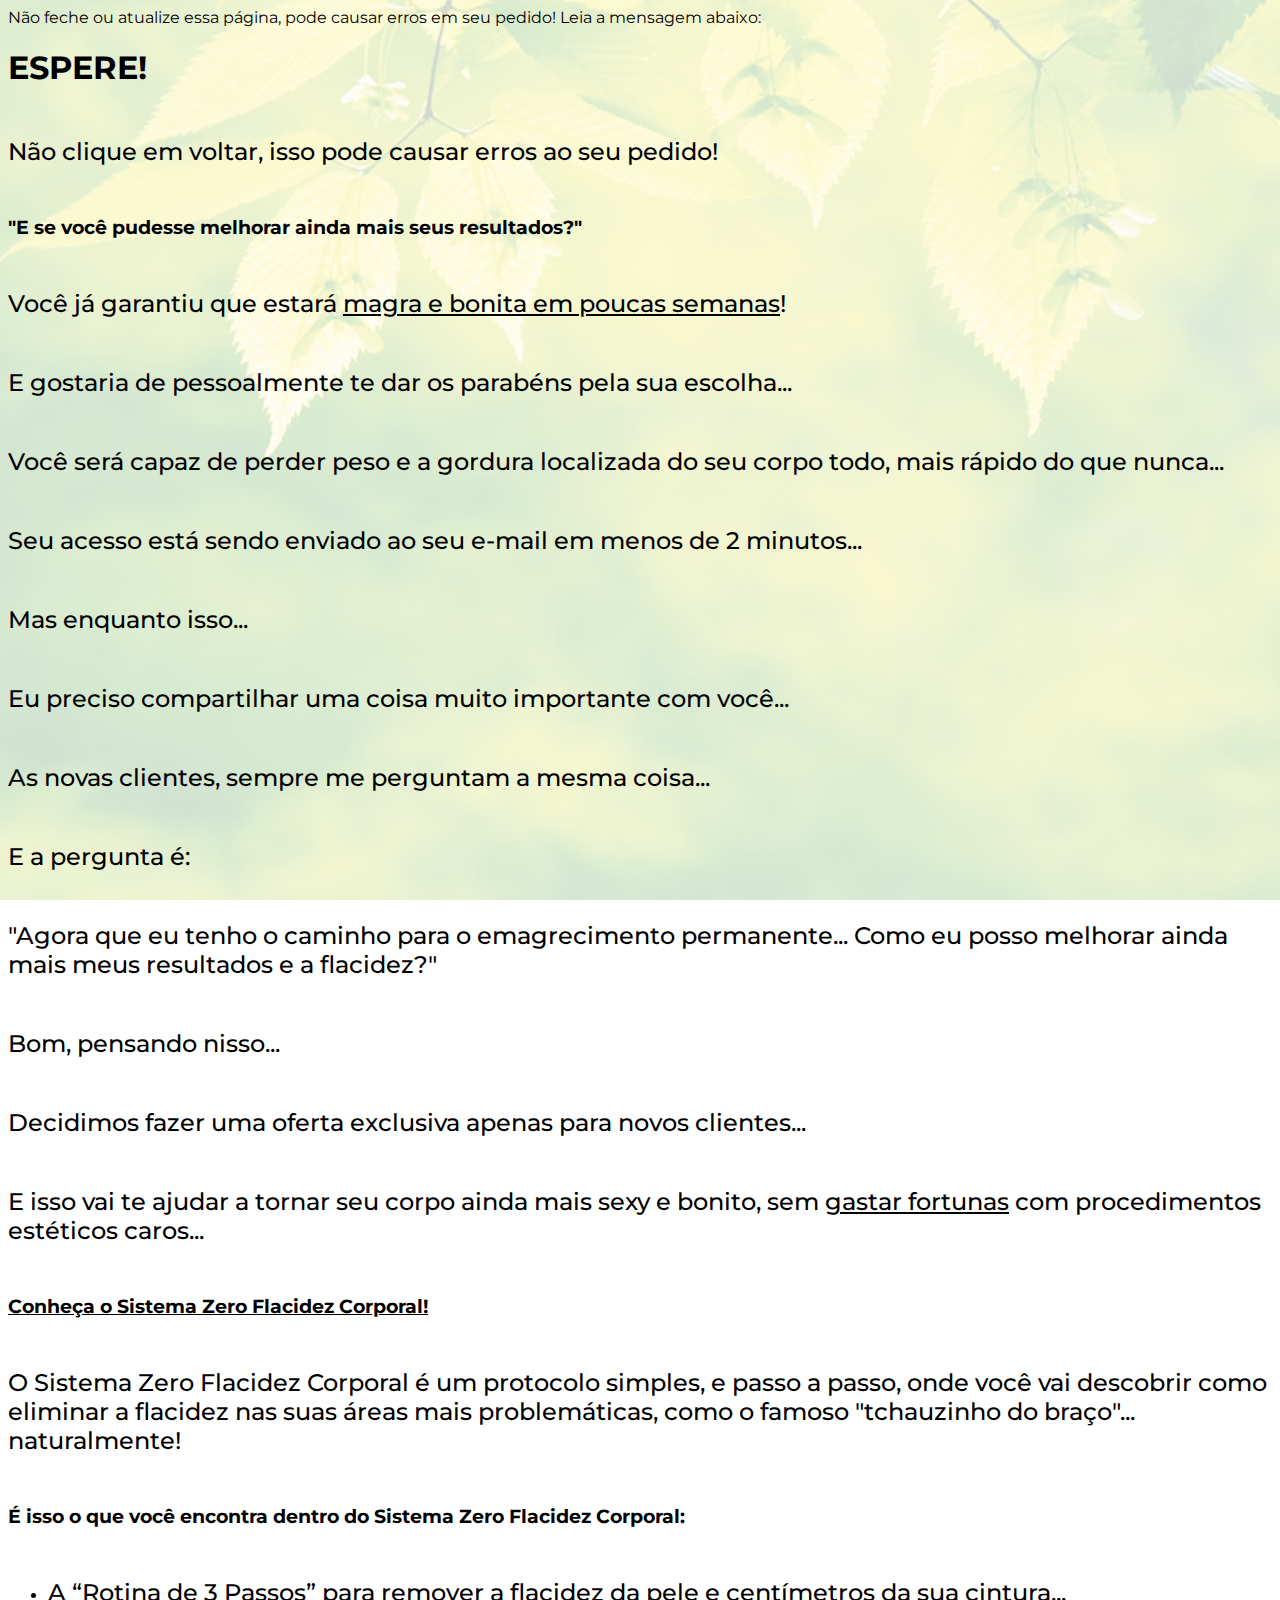
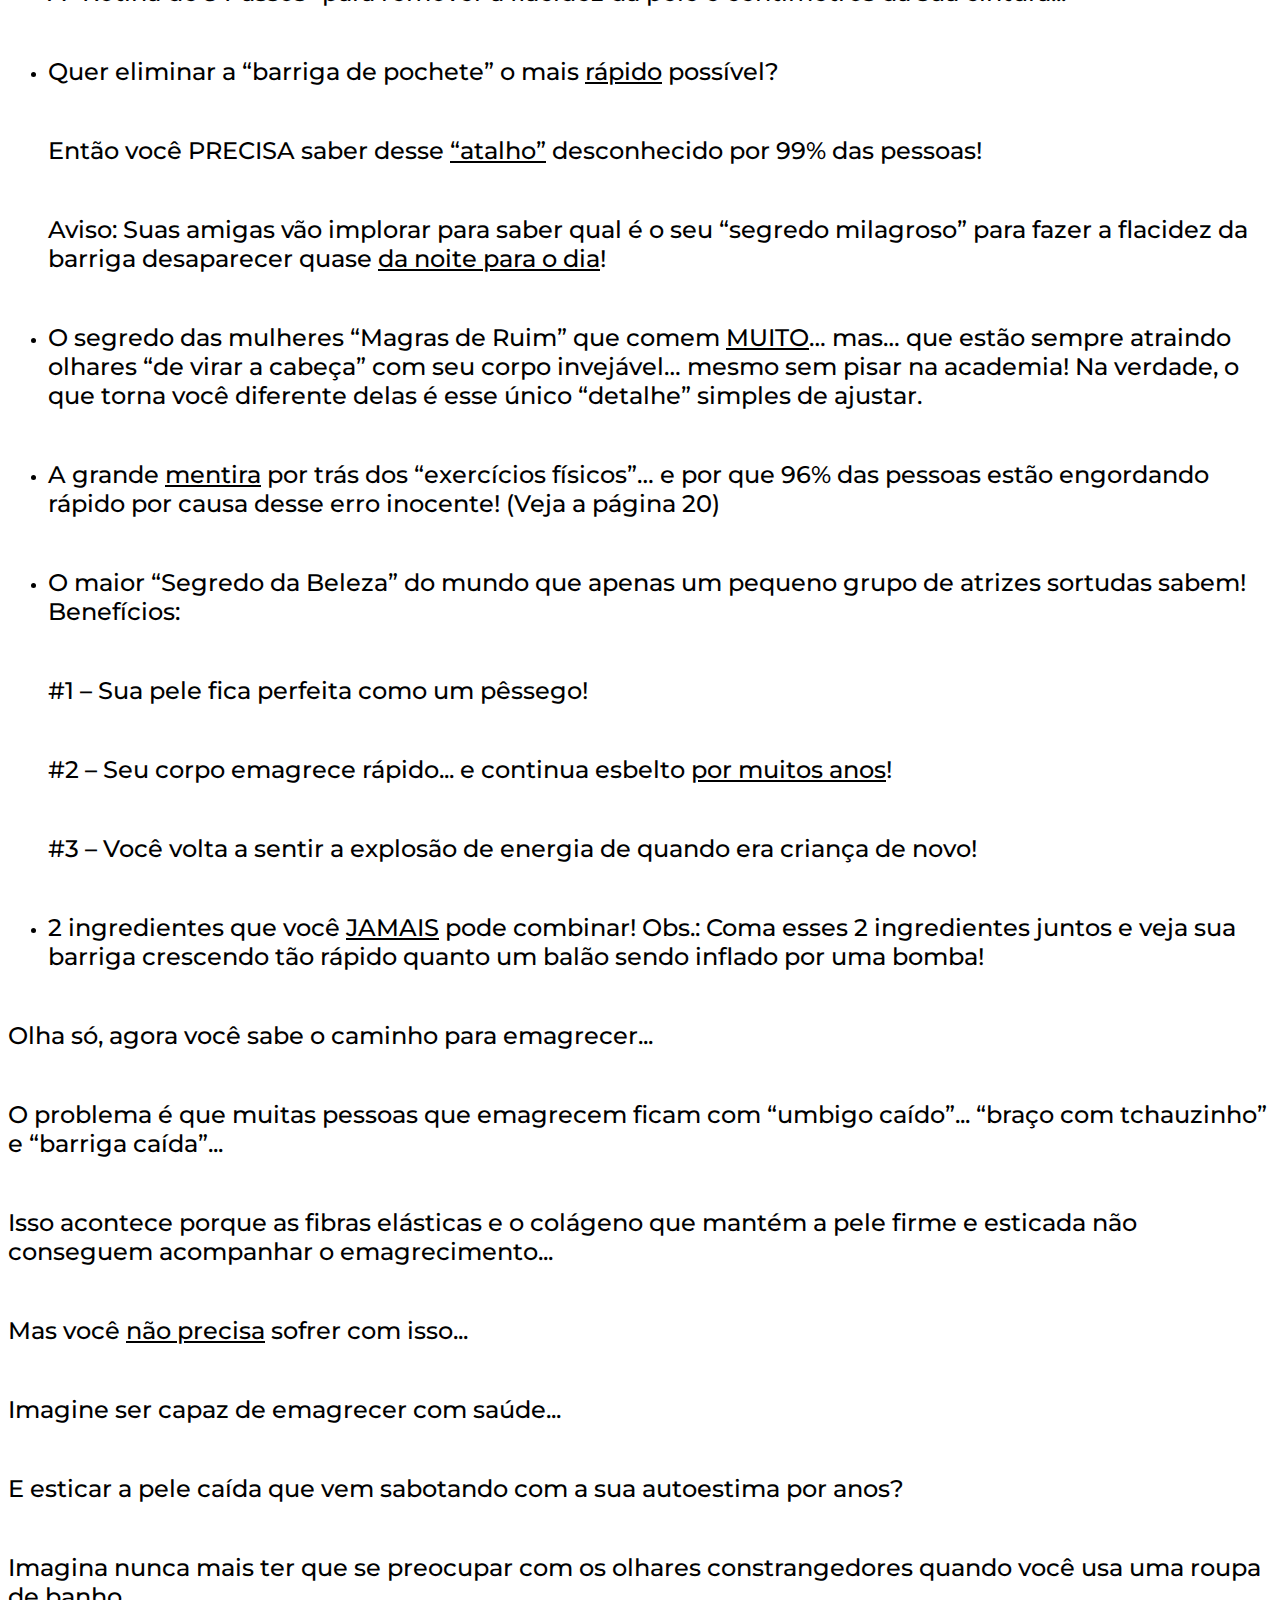
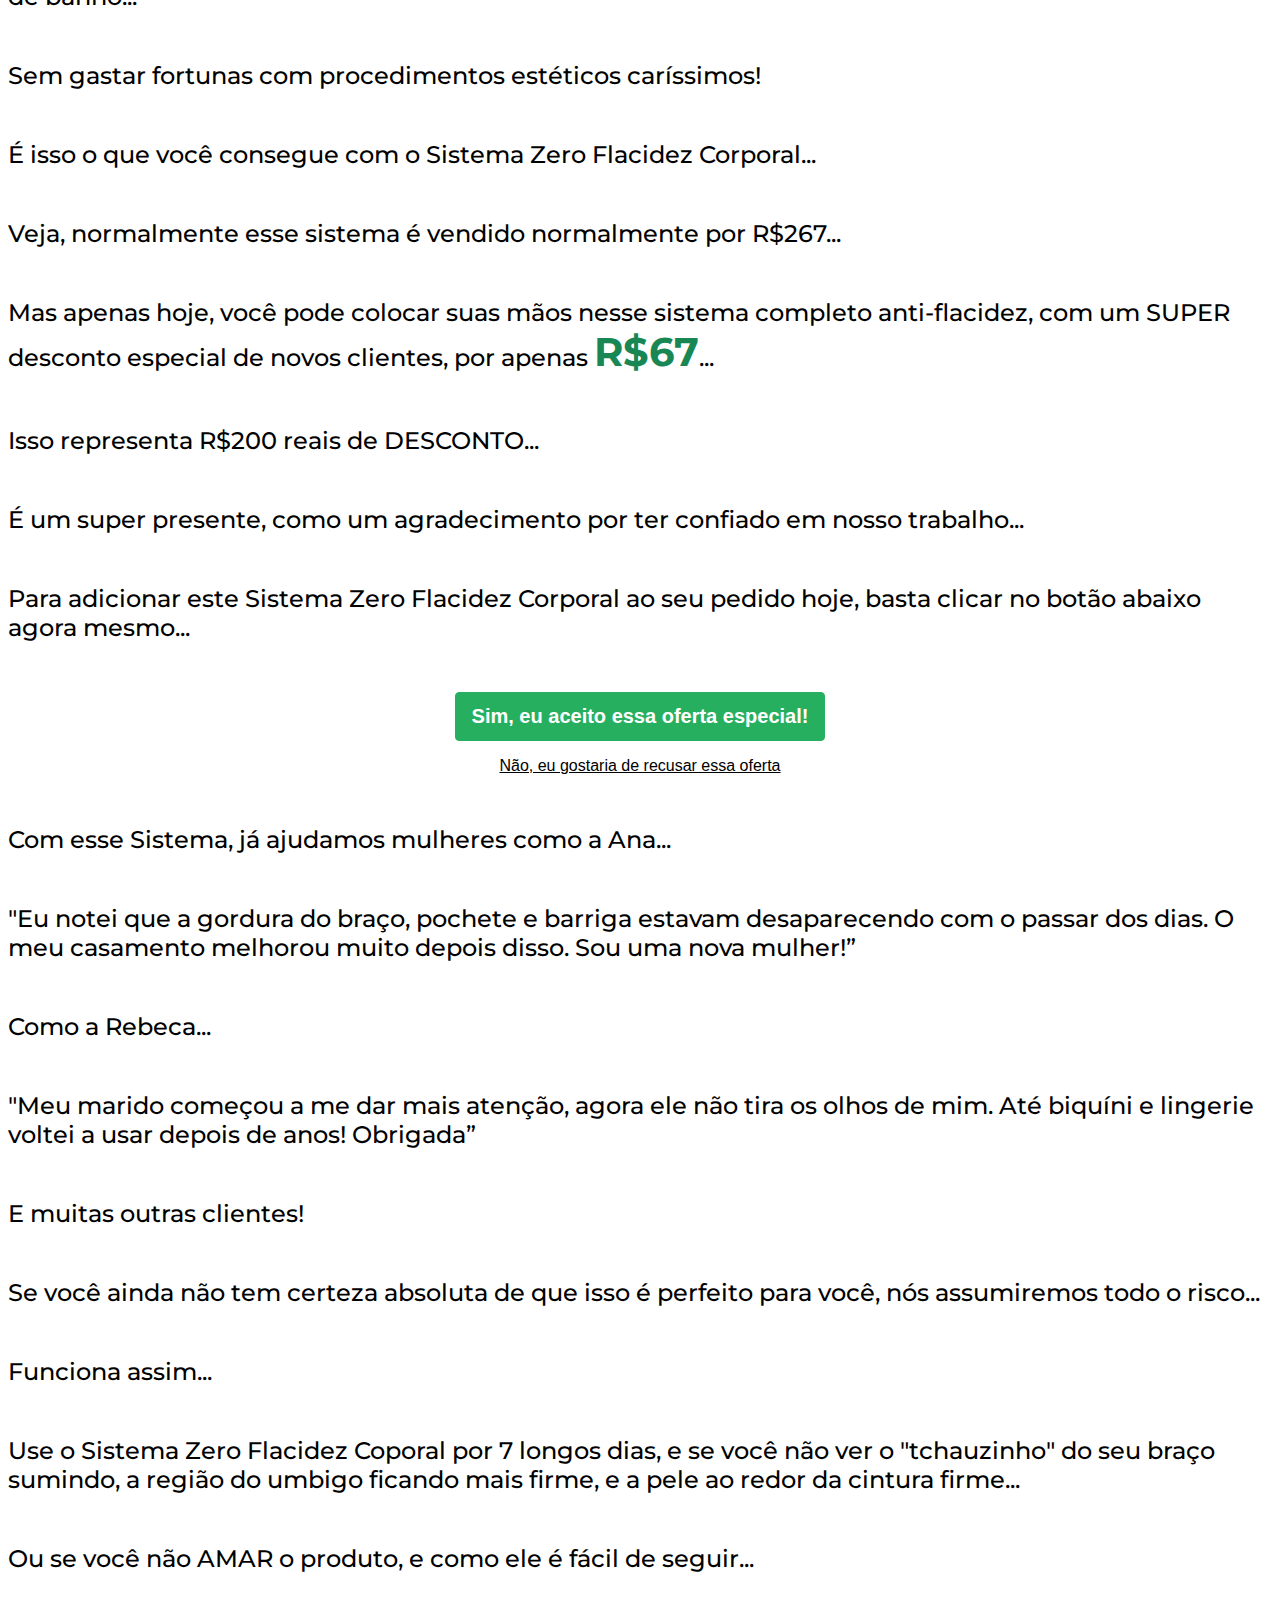
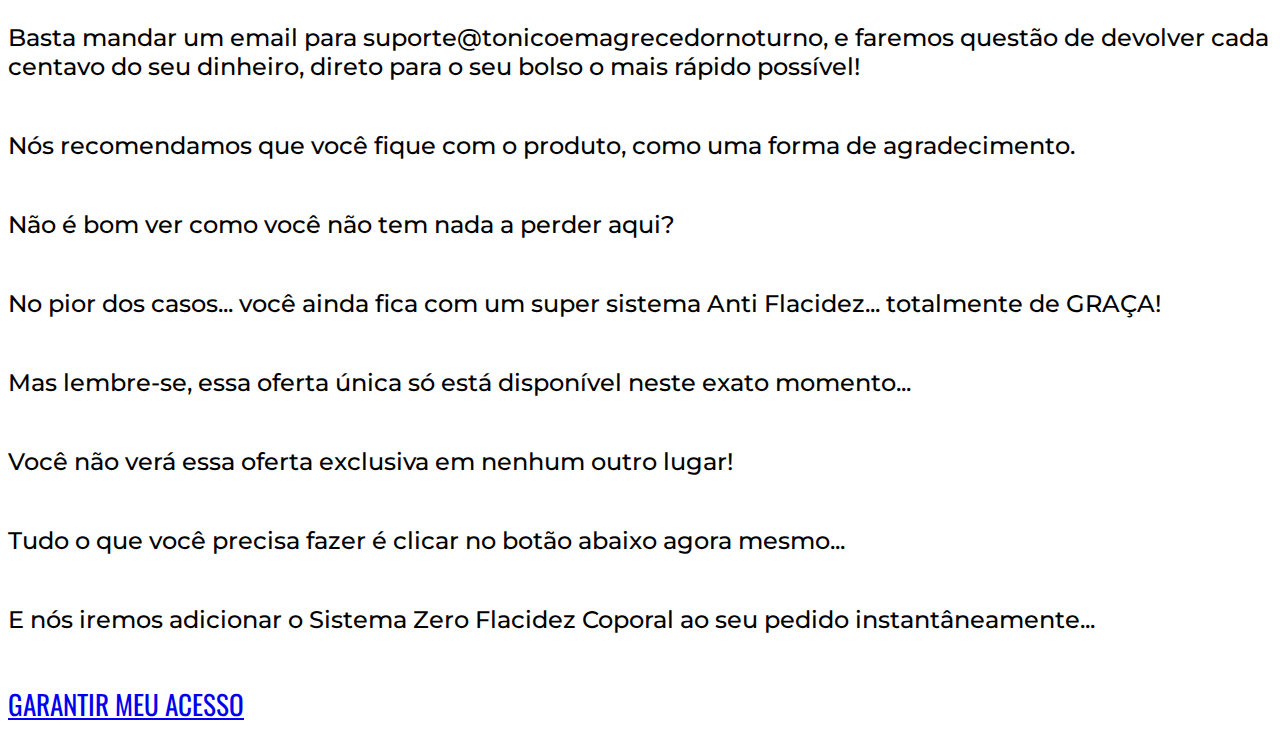
==== mais/index.html @ ae347767 "Add files via upload" ====
<!DOCTYPE html>
<html lang="pt-br">
  <head>
    <meta charset="utf-8">
    <meta name="viewport" content="width=device-width, initial-scale=1, shrink-to-fit=no">
    <link rel="stylesheet" href="https://stackpath.bootstrapcdn.com/bootstrap/4.1.3/css/bootstrap.min.css" integrity="sha384-MCw98/SFnGE8fJT3GXwEOngsV7Zt27NXFoaoApmYm81iuXoPkFOJwJ8ERdknLPMO" crossorigin="anonymous">
    <link rel="preconnect" href="https://fonts.googleapis.com">
    <link rel="preconnect" href="https://fonts.gstatic.com" crossorigin>
    <link href="https://fonts.googleapis.com/css2?family=Montserrat:ital,wght@0,100;0,200;0,300;0,400;0,500;0,600;0,700;0,800;0,900;1,100;1,200;1,300;1,400;1,500;1,600;1,700;1,800;1,900&family=Oswald:wght@200;300;400;500;600;700&display=swap" rel="stylesheet">
    <title>Upsell 1</title>
    <style type="text/css">
      body {
        background-image: url("bg.jpeg");
        background-color: rgba(255, 255, 255, 0.8);
        background-position: center;
        background-size: cover;
        background-attachment: fixed;
        background-blend-mode: lighten;
        font-family: 'Montserrat', sans-serif;
      }
      h1, h2, h3, h4, h5, h6 {
        margin-bottom: 50px;
      }
      .lead {
        font-weight: 500;
        margin-bottom: 50px;
        font-size: 1.5rem;
      }
      #cta {
        margin-bottom: 50px;
      }
      .btn {
        font-size: 1.7rem;
        font-family: 'Oswald', sans-serif;
        white-space: normal;
        margin-bottom: 50px;  
      }
      .under {
        text-decoration: underline;
      }
      .price {
        font-size: 2.5rem;
        font-weight: bold;
        color: #198754;
      }
    </style>
  </head>
  <body>
    <nav class="navbar text-white font-weight-bold bg-danger justify-content-center text-center">
      <span>Não feche ou atualize essa página, pode causar erros em seu pedido! Leia a mensagem abaixo:</span>
    </nav>
    <div class="container py-5">
      <div class="row justify-content-center">
        <div class="col-lg-8 text-center">
          <h1 class="text-danger font-weight-bold">ESPERE!</h1>
          <p class="lead font-weight-bold">Não clique em voltar, isso pode causar erros ao seu pedido!</p>
          <h3 class="font-italic">"E se você pudesse melhorar ainda mais seus resultados?"</h3>
          <p class="lead">Você já garantiu que estará  <span class="under">magra e bonita em poucas semanas</span>!</p>
          <p class="lead">E gostaria de pessoalmente te dar os parabéns pela sua escolha...</p>
          <p class="lead">Você será capaz de perder peso e a gordura localizada do seu corpo todo, mais <span class="font-weight-bold">rápido</span> do que nunca...</p>
          <p class="lead">Seu acesso está sendo enviado ao seu e-mail em menos de 2 minutos...</p>
          <p class="lead">Mas enquanto isso...</p>
          <p class="lead">Eu preciso compartilhar uma coisa muito importante com você...</p>
          <p class="lead">As novas clientes, sempre me perguntam a mesma coisa...</p>
          <p class="lead">E a pergunta é:</p>
          <p class="lead font-italic">"Agora que eu tenho o caminho para o emagrecimento permanente... <span class="font-weight-bold">Como eu posso melhorar ainda mais meus resultados e a flacidez?</span>"</p>
          <p class="lead">Bom, pensando nisso...</p>
          <p class="lead">Decidimos fazer uma oferta exclusiva apenas para novos clientes...</p>
          <p class="lead">E isso vai te ajudar a tornar seu corpo ainda mais <span class="font-weight-bold text-danger">sexy e bonito</span>, sem <span class="under">gastar fortunas</span> com procedimentos estéticos caros...</p>
          <h3 class="font-weight-bold under">Conheça o Sistema Zero Flacidez Corporal!</h3>
          <p class="lead">O Sistema Zero Flacidez Corporal é um protocolo simples, e passo a passo, onde você vai descobrir como eliminar a flacidez nas suas áreas mais problemáticas, como o famoso "tchauzinho do braço"... <span class="font-italic">naturalmente</span>!</p>
          <h3 class="font-weight-bold">É isso o que você encontra dentro do Sistema Zero Flacidez Corporal:</h3>

          <ul>
            <li>
              <p class="lead">A “Rotina de 3 Passos” para remover a flacidez da pele e centímetros da sua cintura...</p>
            </li>
            <li>
              <p class="lead">Quer eliminar a “barriga de pochete” o mais <span class="under">rápido</span> possível?</p>
              <p class="lead">Então você PRECISA saber desse <span class="under font-italic">“atalho”</span> desconhecido por 99% das pessoas!</p>
              <p class="lead">Aviso: Suas amigas vão implorar para saber qual é o seu “segredo milagroso” para fazer a flacidez da <span class="font-italic">barriga desaparecer quase <span class="under">da noite para o dia</span></span>!</p>
            </li>
            <li>
              <p class="lead">O segredo das mulheres “Magras de Ruim” que comem <span class="under">MUITO</span>… mas… que estão sempre atraindo olhares “de virar a cabeça” com seu <span class="font-italic">corpo invejável</span>… mesmo sem pisar na academia! Na verdade, o que torna você diferente delas é esse único <span class="font-italic">“detalhe”</span> simples de ajustar.</p>
            </li>
            <li>
              <p class="lead">A grande <span class="under">mentira</span> por trás dos “exercícios físicos”… e por que 96% das pessoas estão engordando rápido por causa desse erro inocente! (Veja a página 20)</p>
            </li>
            <li>
              <p class="lead">O maior “Segredo da Beleza” do mundo que apenas um pequeno grupo de atrizes sortudas sabem! Benefícios:</p>
              <p class="lead">#1 – Sua pele fica perfeita como um <span class="font-italic">pêssego</span>!</p>
              <p class="lead">#2 – Seu corpo emagrece rápido... e continua esbelto <span class="font-italic under">por muitos anos</span>!</p>
              <p class="lead">#3 – Você volta a sentir a explosão de energia de quando era criança de novo!</p>
            </li>
            <li>
              <p class="lead">2 ingredientes que você <span class="under">JAMAIS</span> pode combinar! Obs.: Coma esses 2 ingredientes juntos e veja sua barriga crescendo tão rápido quanto um balão sendo inflado por uma bomba!</p>
            </li>
          </ul>


          <p class="lead">Olha só, agora <span class="font-weight-bold">você sabe</span> o caminho para emagrecer...</p>
          <p class="lead">O <span class="font-weight-bold text-danger">problema</span> é que muitas pessoas que emagrecem ficam com “umbigo caído”... “braço com tchauzinho” e “barriga caída”...</p>
          <p class="lead">Isso acontece porque as fibras elásticas e o colágeno que mantém a pele firme e esticada <span class="font-weight-bold text-danger">não</span> conseguem acompanhar o emagrecimento...</p>
          <p class="lead">Mas você <span class="under">não precisa</span> sofrer com isso...</p>
          <p class="lead">Imagine ser capaz de emagrecer com saúde...</p>
          <p class="lead">E esticar a pele caída que vem sabotando com a sua autoestima por anos?</p>
          <p class="lead">Imagina nunca mais ter que se preocupar com os olhares constrangedores quando você usa uma roupa de banho...</p>
          <p class="lead">Sem gastar fortunas com procedimentos estéticos caríssimos!</p>
          <p class="lead">É isso o que você consegue com o Sistema Zero Flacidez Corporal...</p>
          <p class="lead">Veja, normalmente esse sistema é vendido normalmente por R$267...</p>
          <p class="lead">Mas apenas hoje, você pode colocar suas mãos nesse sistema completo anti-flacidez, com um <span class="font-weight-bold">SUPER <span class="text-danger">desconto especial</span></span> de novos clientes, por apenas <span class="price">R$67</span>...</p>
          <p class="lead">Isso representa  <span class="font-weight-bold">R$200</span> reais de <span class="font-weight-bold">DESCONTO</span>...</p>
          <p class="lead">É um super presente, como um agradecimento por ter confiado em nosso trabalho...</p>
          <p class="lead">Para adicionar este <span class="font-italic">Sistema Zero Flacidez Corporal</span> ao seu pedido hoje, basta clicar no botão abaixo agora mesmo...</p>
          <div id="cta">

            <!-- CÓDIGO DA KIWIFY -->

            <div style="text-align:center">
          <button id="kiwify-upsell-trigger-UzQlekv" style="background-color:#27AF60;padding:12px 16px;cursor:pointer;color:#FFFFFF;font-weight:600;border-radius:4px;border:1px solid #27AF60;font-size:20px;">Sim, eu aceito essa oferta especial!</button>
          <div id="kiwify-upsell-cancel-trigger" style="margin-top:1rem;cursor:pointer;font-size:16px;text-decoration:underline;font-family:sans-serif;">Não, eu gostaria de recusar essa oferta</div>
        </div><script> 
            let nextUpsellURL = "";
            let nextDownsellURL = "https://tonicozerobarriga.online/menos/";</script><script src="https://kiwify-snippets.netlify.app/upsell/upsell.min.js"></script>

            <!-- CÓDIGO DA KIWIFY -->

          </div>
          <p class="lead">Com esse Sistema, já ajudamos mulheres como a Ana...</p>
          <div class="depoimento font-italic text-justify bg-white p-4 lead" style="border-radius: 20px;">
            <p class="mb-0">"Eu notei que a gordura do braço, pochete e barriga estavam desaparecendo com o passar dos dias. O meu casamento melhorou muito depois disso. Sou uma nova mulher!”</p>
          </div>
          <p class="lead">Como a Rebeca...</p>
          <div class="depoimento font-italic text-justify bg-white p-4 lead" style="border-radius: 20px;">
            <p class="mb-0">"Meu marido começou a me dar mais atenção, agora ele não tira os olhos de mim. Até biquíni e lingerie voltei a usar depois de anos! Obrigada”</p>
          </div>
          <p class="lead">E muitas outras clientes!</p>
          <p class="lead">Se você ainda não tem certeza absoluta de que isso é perfeito para você, nós assumiremos todo o risco...</p>
          <p class="lead">Funciona assim...</p>
          <p class="lead">Use o <span class="font-italic">Sistema Zero Flacidez Coporal</span> por 7 longos dias, e se você não ver o "tchauzinho" do seu  braço sumindo, a região do umbigo ficando mais firme, e a pele ao redor da cintura firme...</p>
          <p class="lead">Ou se você não <span class="font-weight-bold text-danger">AMAR</span> o produto, e como ele é fácil de seguir...</p>
          <p class="lead">Basta mandar um email para suporte@tonicoemagrecedornoturno, e faremos questão de devolver cada centavo do seu dinheiro, direto para o seu bolso o mais rápido possível!</p>
          <p class="lead">Nós recomendamos que você <span class="font-weight-bold">fique</span> com o produto, como uma forma de agradecimento.</p>
          <p class="lead">Não é bom ver como você não tem <span class="font-weight-bold">nada</span> a perder aqui?</p>
          <p class="lead">No pior dos casos... você ainda fica com um super sistema Anti Flacidez... <span class="font-italic">totalmente de GRAÇA</span>!</p>
          <p class="lead">Mas lembre-se, essa oferta única só está disponível neste exato momento...</p>
          <p class="lead">Você não verá essa oferta exclusiva em nenhum outro lugar!</p>
          <p class="lead">Tudo o que você precisa fazer é <span class="font-weight-bold text-danger">clicar no botão abaixo</span> agora mesmo...</p>
          <p class="lead">E nós iremos adicionar o <span class="font-weight-bold text-danger">Sistema Zero Flacidez Coporal</span> ao seu pedido instantâneamente...</p>
          <a href="#cta" class="btn btn-lg btn-success py-3 px-5 mb-0">GARANTIR MEU ACESSO</a>
        </div>
      </div>
    </div>
    <script src="https://code.jquery.com/jquery-3.3.1.slim.min.js" integrity="sha384-q8i/X+965DzO0rT7abK41JStQIAqVgRVzpbzo5smXKp4YfRvH+8abtTE1Pi6jizo" crossorigin="anonymous"></script>
    <script src="https://cdnjs.cloudflare.com/ajax/libs/popper.js/1.14.3/umd/popper.min.js" integrity="sha384-ZMP7rVo3mIykV+2+9J3UJ46jBk0WLaUAdn689aCwoqbBJiSnjAK/l8WvCWPIPm49" crossorigin="anonymous"></script>
    <script src="https://stackpath.bootstrapcdn.com/bootstrap/4.1.3/js/bootstrap.min.js" integrity="sha384-ChfqqxuZUCnJSK3+MXmPNIyE6ZbWh2IMqE241rYiqJxyMiZ6OW/JmZQ5stwEULTy" crossorigin="anonymous"></script>
  </body>
</html>
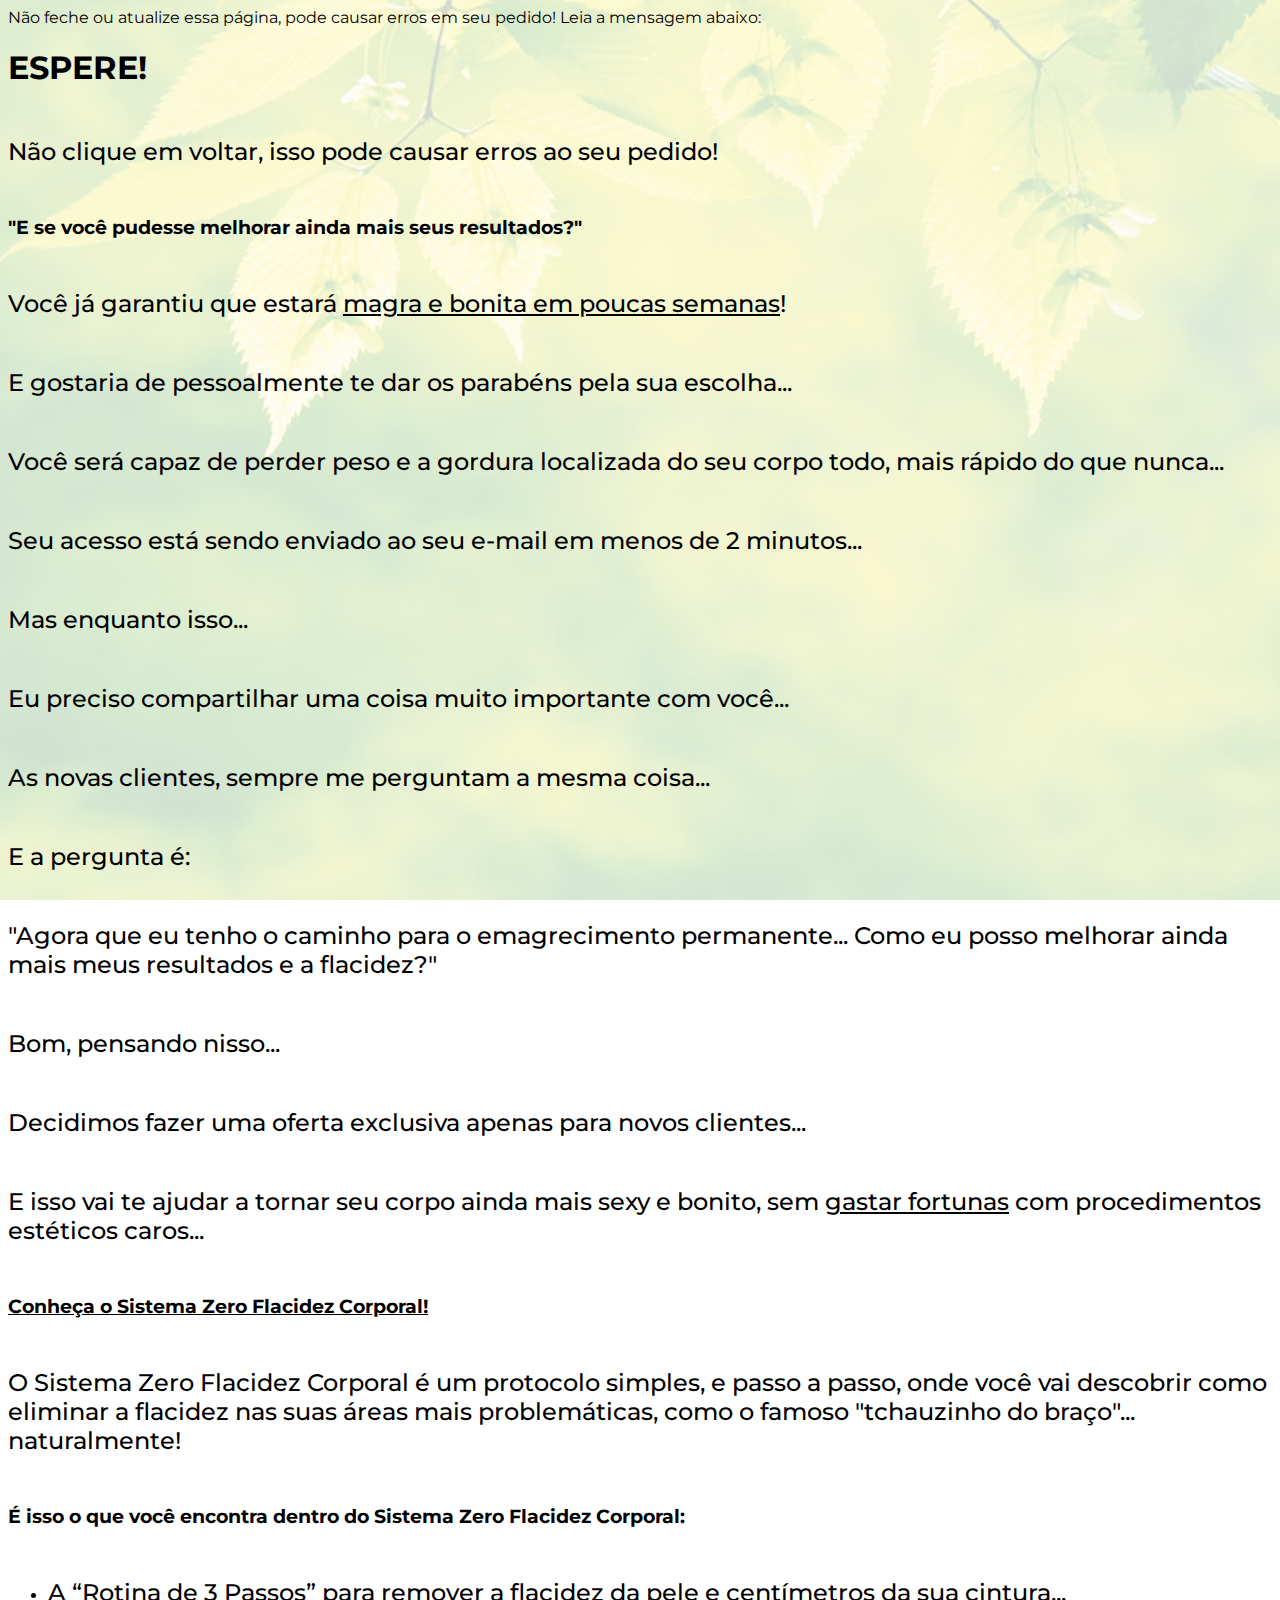
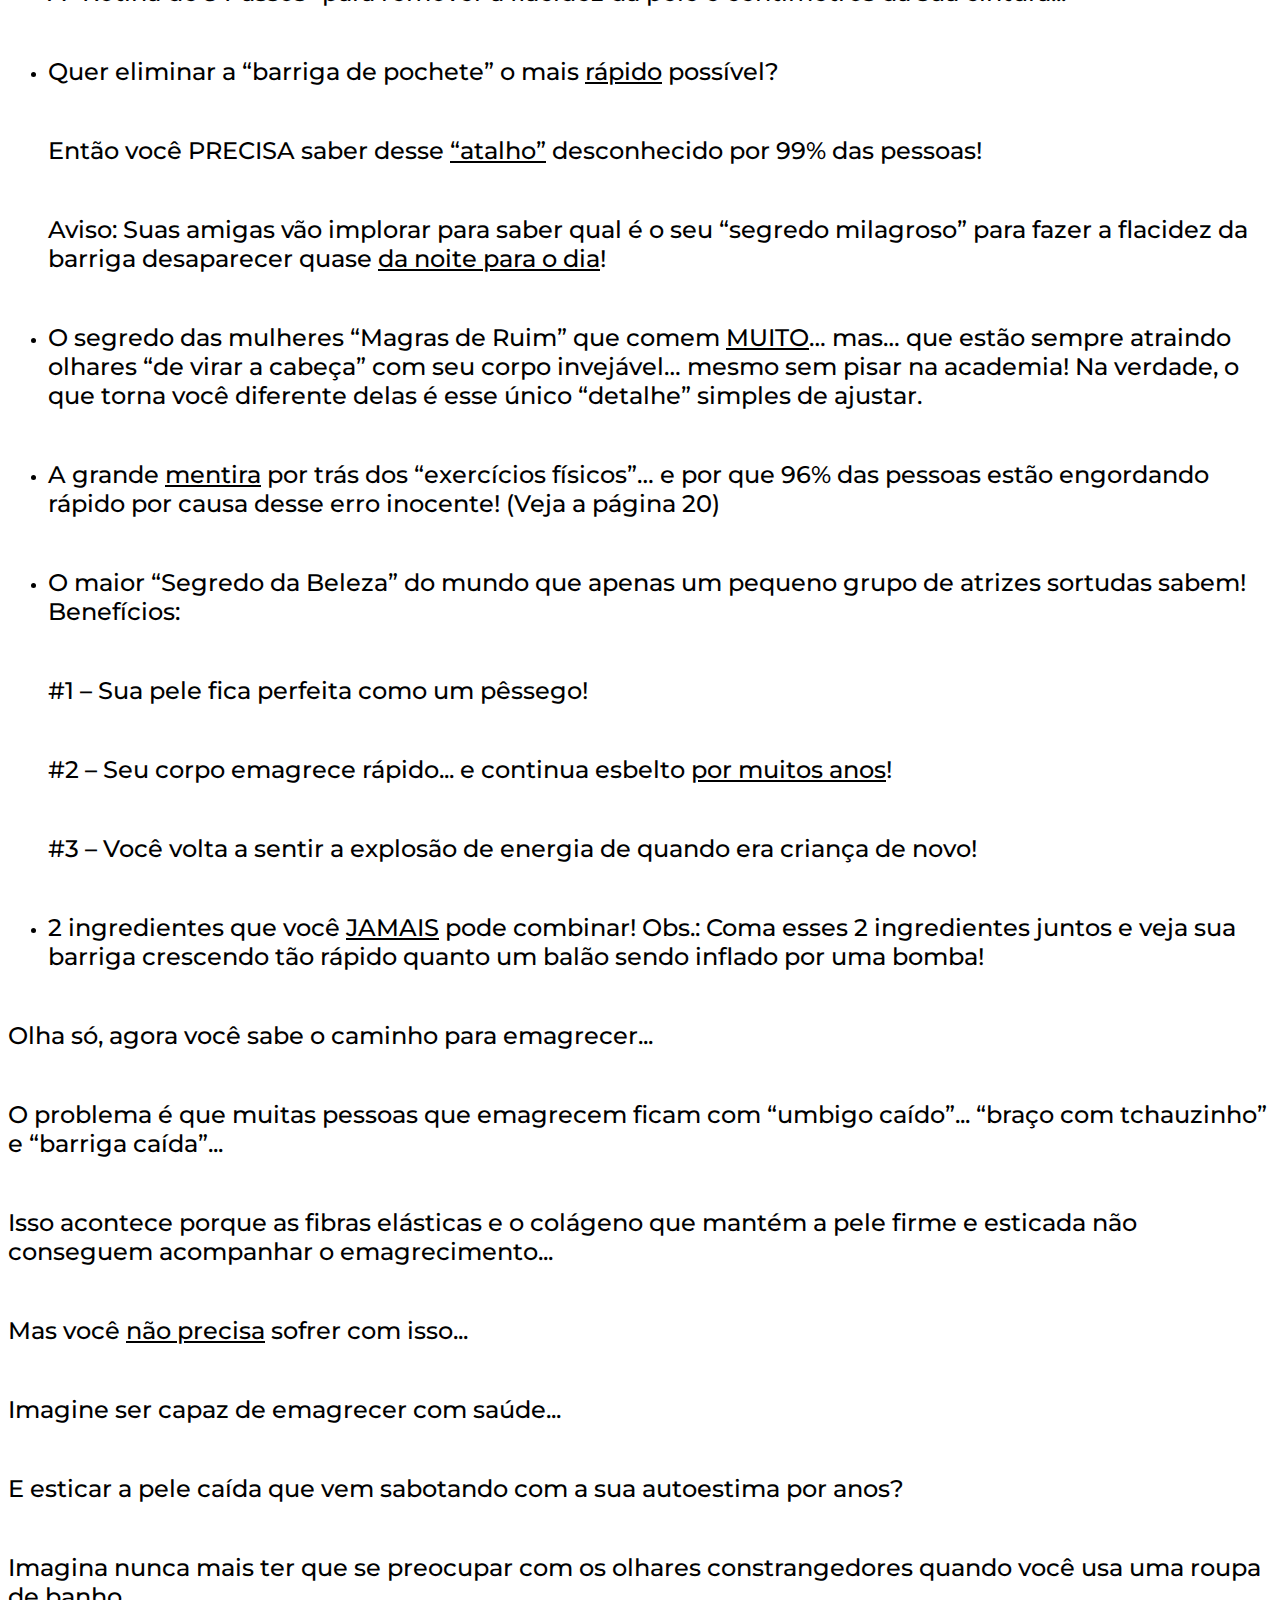
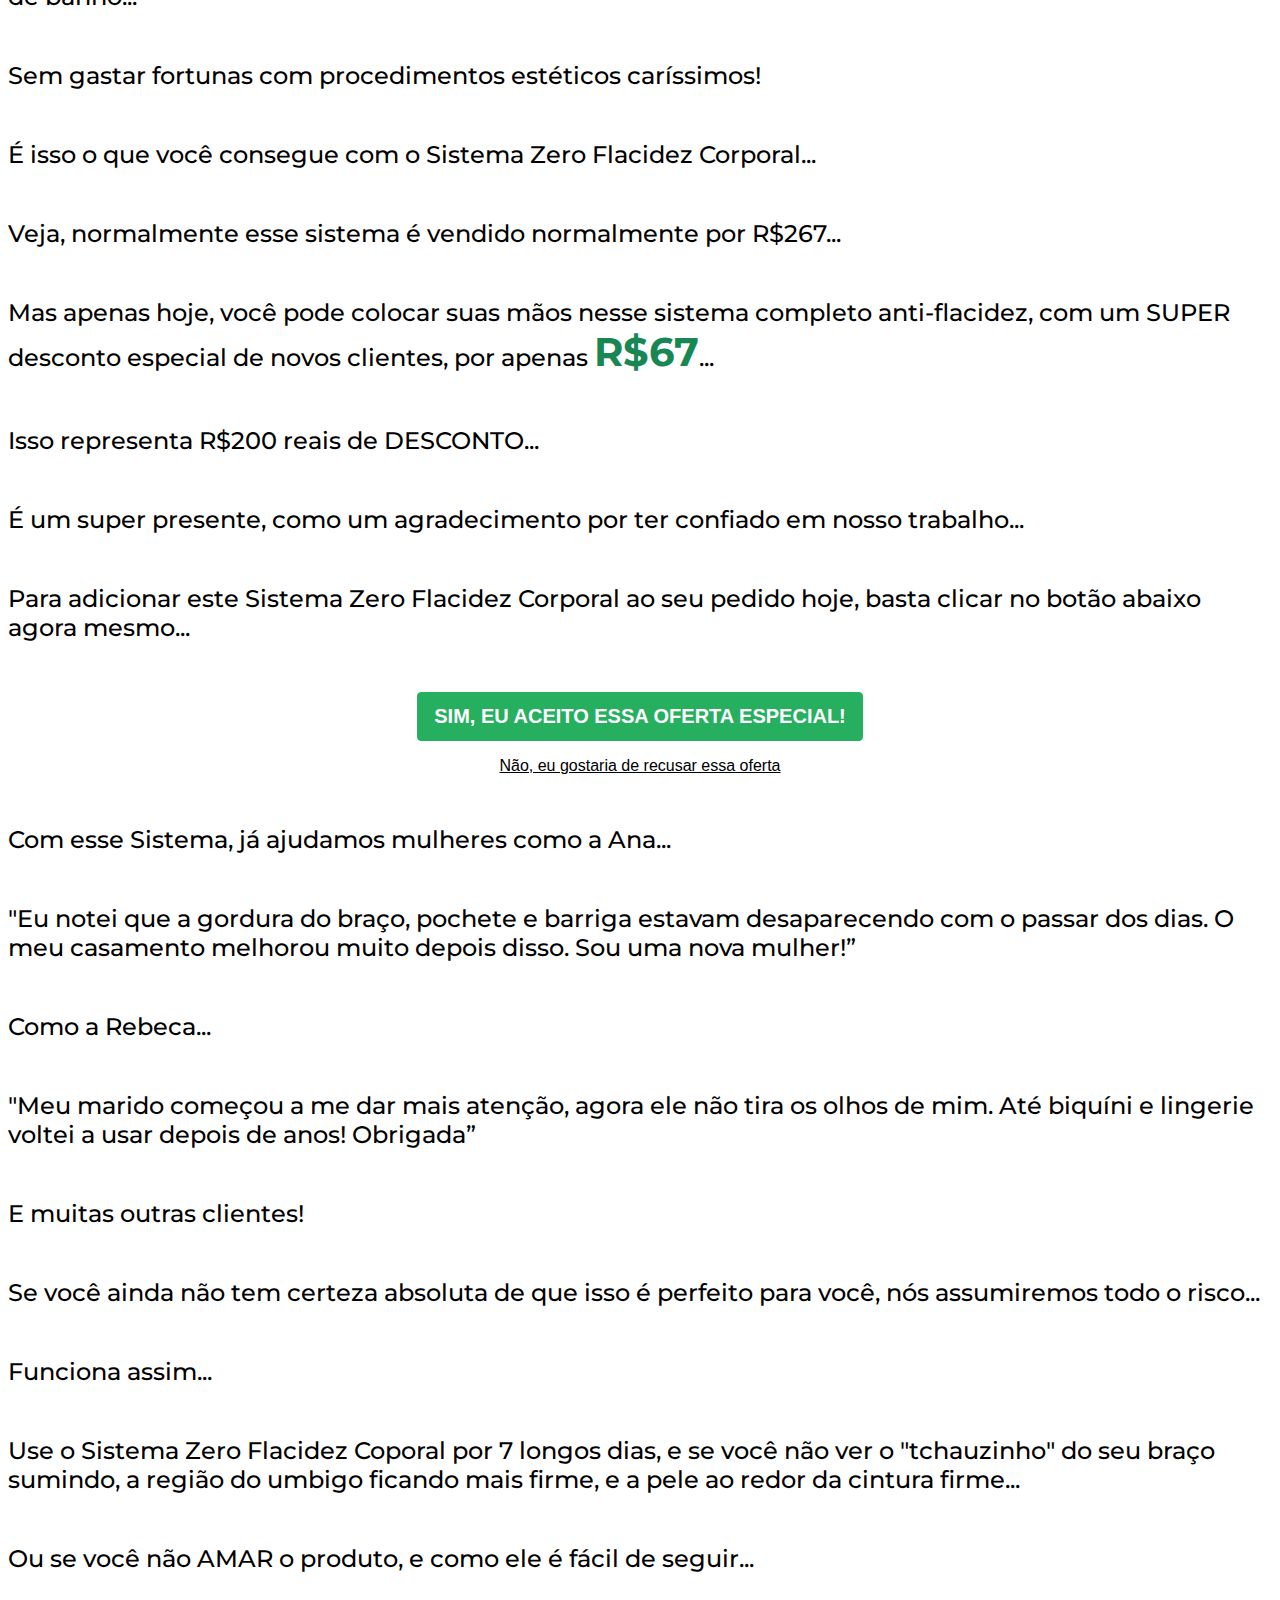
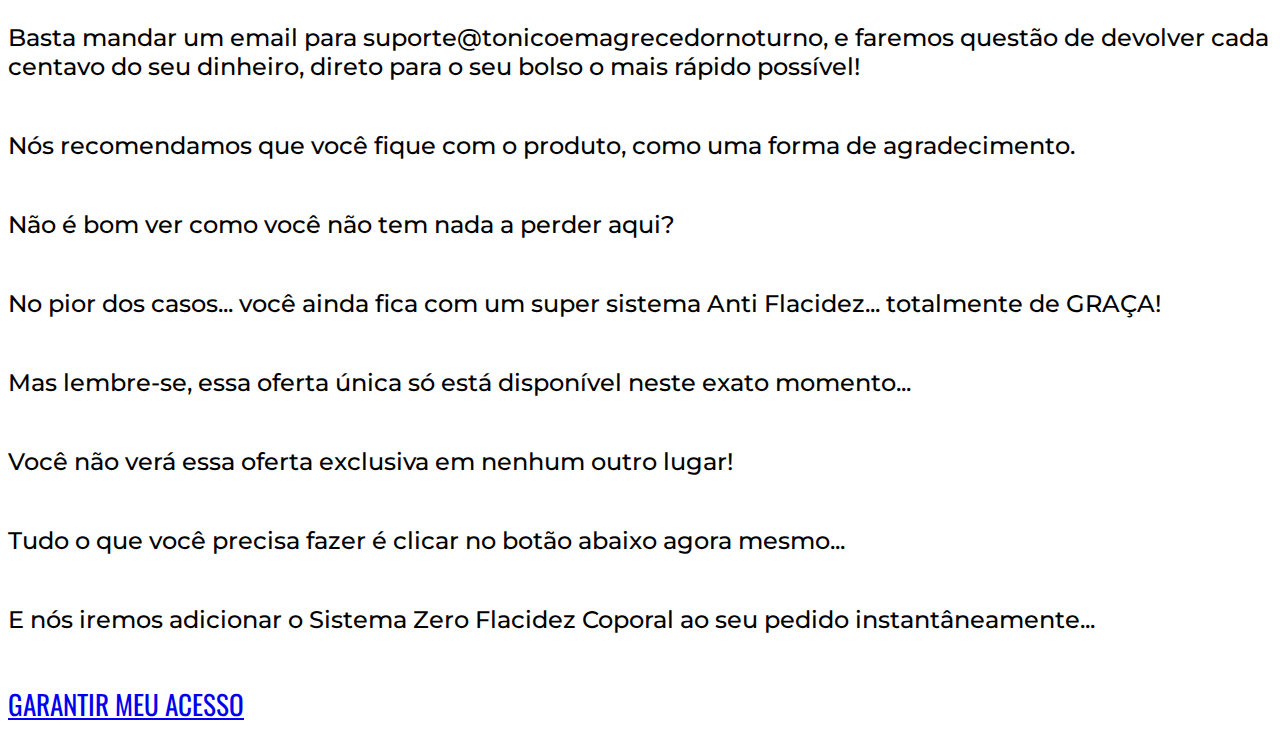
==== commit 5a0bcd32: "Update index.html" ====
--- a/mais/index.html
+++ b/mais/index.html
@@ -114,16 +114,16 @@
           <p class="lead">Para adicionar este <span class="font-italic">Sistema Zero Flacidez Corporal</span> ao seu pedido hoje, basta clicar no botão abaixo agora mesmo...</p>
           <div id="cta">
 
+            
             <!-- CÓDIGO DA KIWIFY -->
-
-            <div style="text-align:center">
-          <button id="kiwify-upsell-trigger-UzQlekv" style="background-color:#27AF60;padding:12px 16px;cursor:pointer;color:#FFFFFF;font-weight:600;border-radius:4px;border:1px solid #27AF60;font-size:20px;">Sim, eu aceito essa oferta especial!</button>
+<div style="text-align:center">
+          <button id="kiwify-upsell-trigger-UzQlekv" style="background-color:#27AF60;padding:12px 16px;cursor:pointer;color:#FFFFFF;font-weight:600;border-radius:4px;border:1px solid #27AF60;font-size:20px;">SIM, EU ACEITO ESSA OFERTA ESPECIAL!</button>
           <div id="kiwify-upsell-cancel-trigger" style="margin-top:1rem;cursor:pointer;font-size:16px;text-decoration:underline;font-family:sans-serif;">Não, eu gostaria de recusar essa oferta</div>
         </div><script> 
             let nextUpsellURL = "";
-            let nextDownsellURL = "https://tonicozerobarriga.online/menos/";</script><script src="https://kiwify-snippets.netlify.app/upsell/upsell.min.js"></script>
+            let nextDownsellURL = "https://resultadosincriveis.online/menos/";</script><script src="https://kiwify-snippets.netlify.app/upsell/upsell.min.js"></script>
 
-            <!-- CÓDIGO DA KIWIFY -->
+           <!-- CÓDIGO DA KIWIFY -->
 
           </div>
           <p class="lead">Com esse Sistema, já ajudamos mulheres como a Ana...</p>
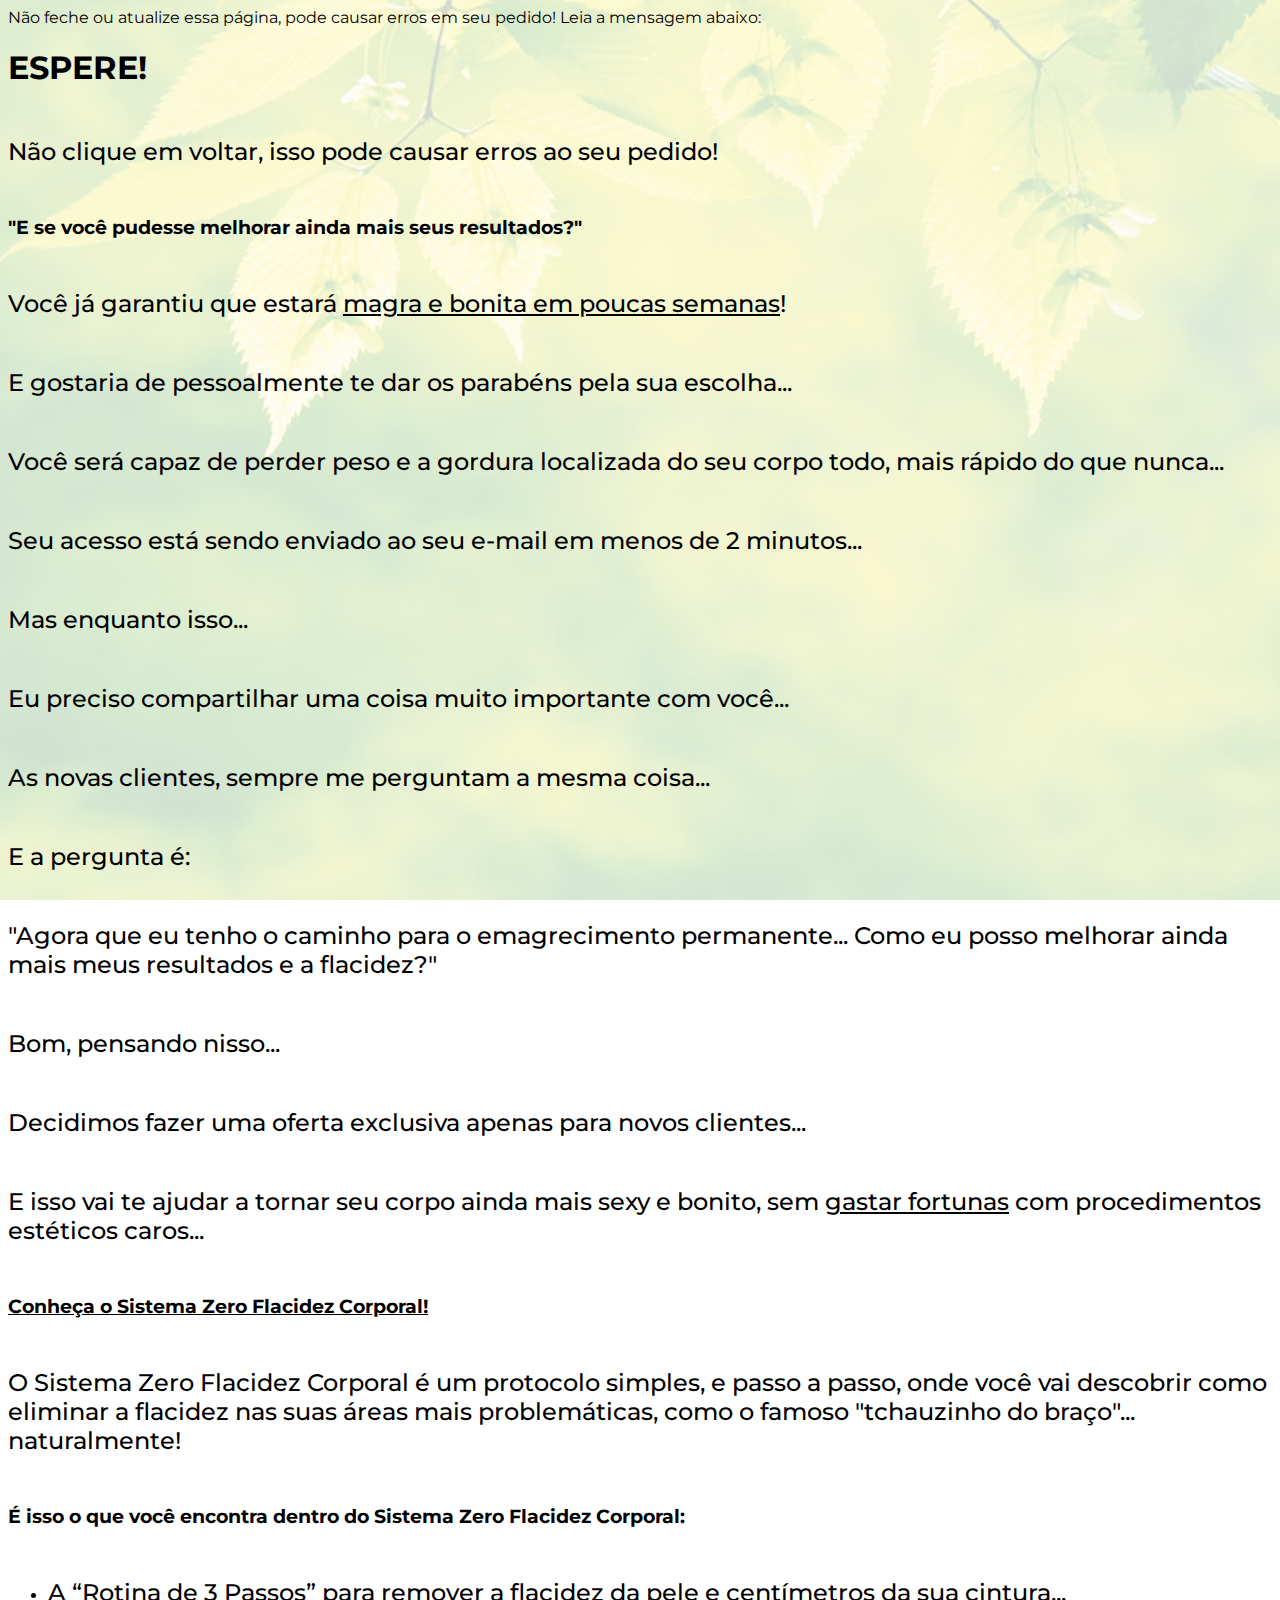
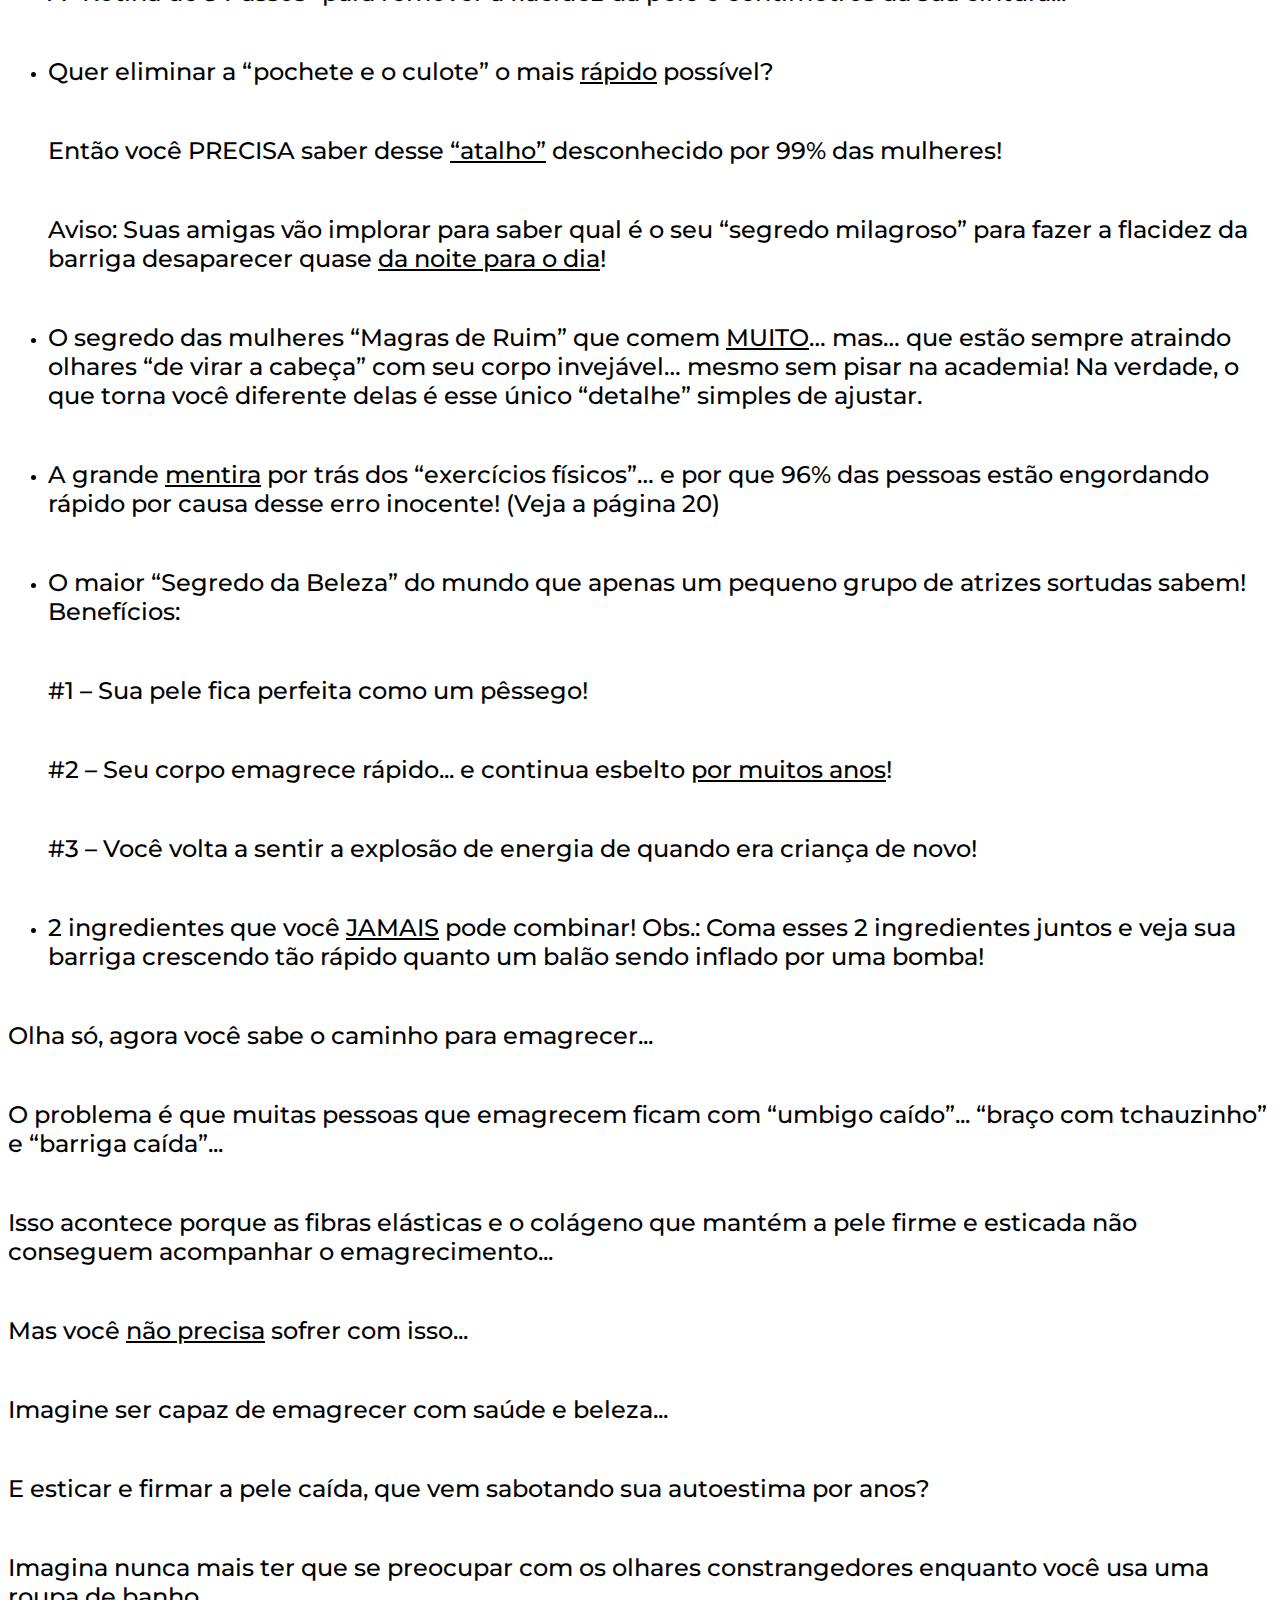
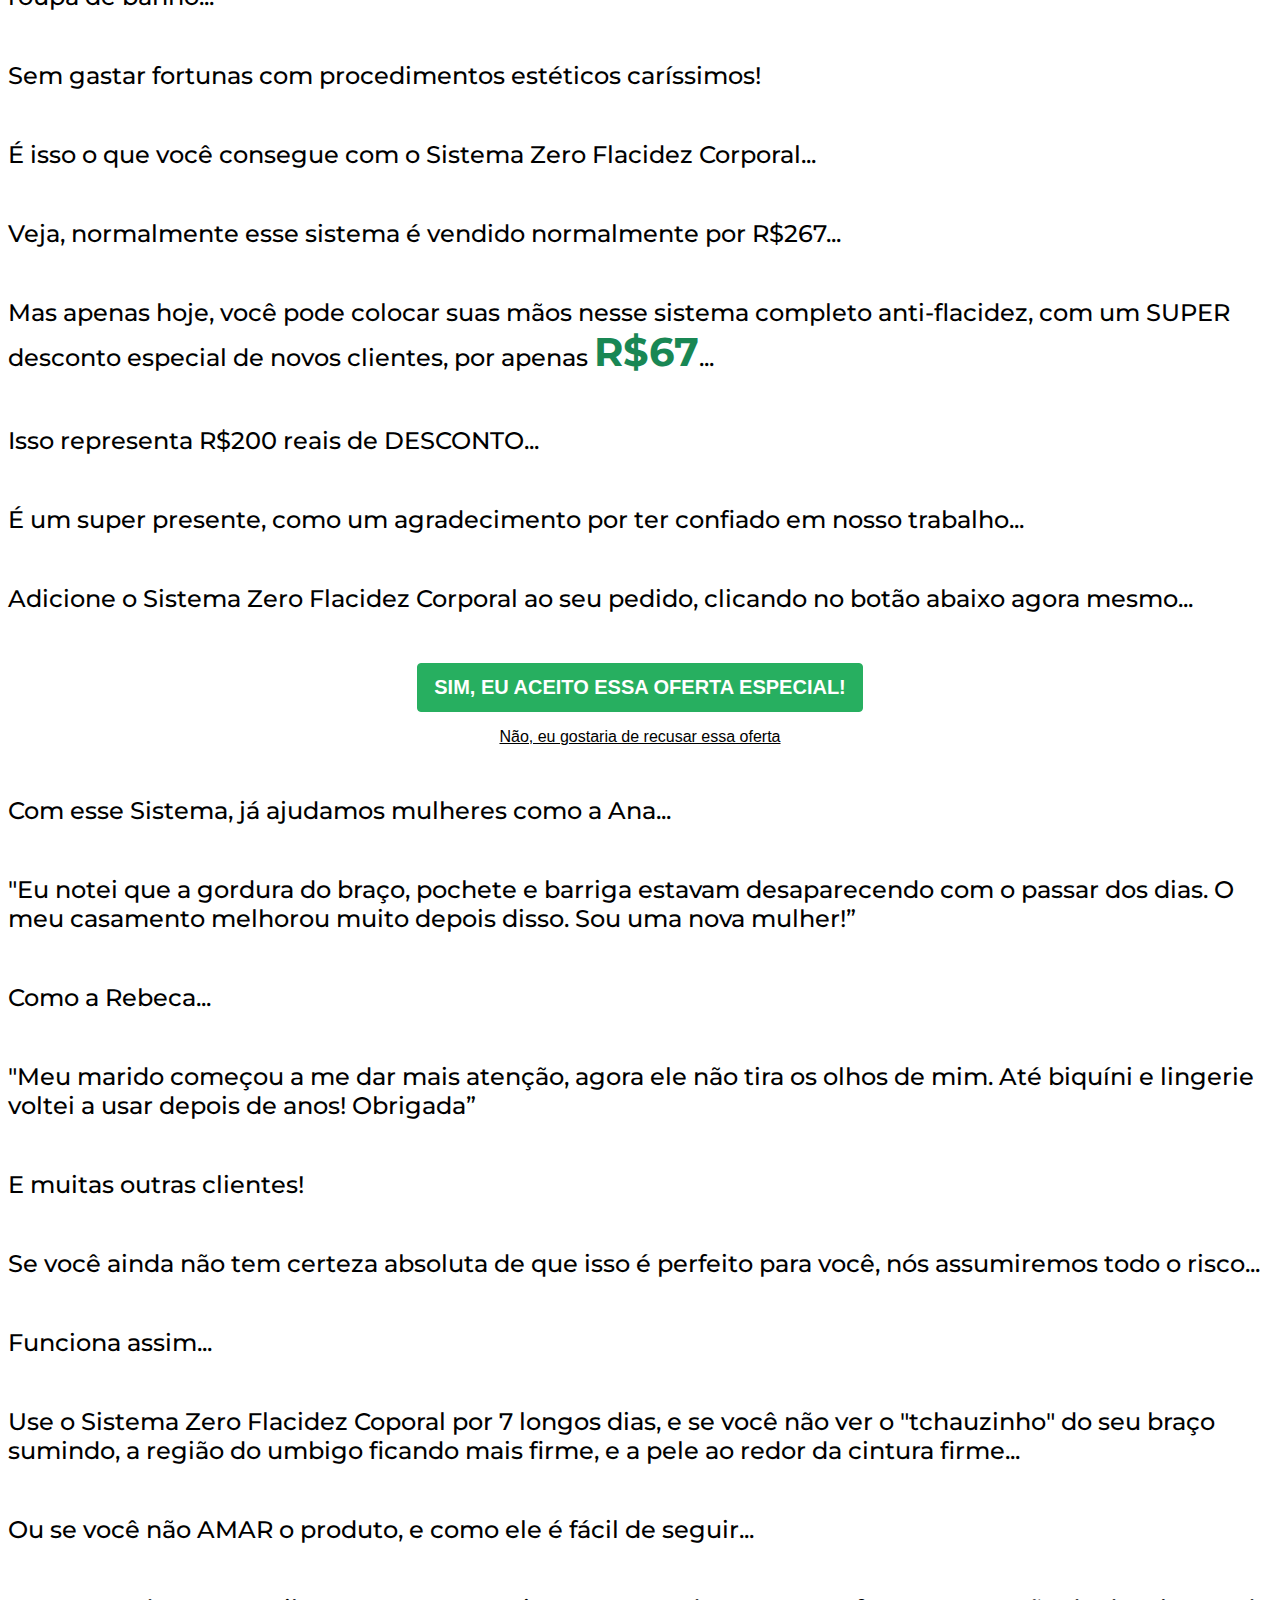
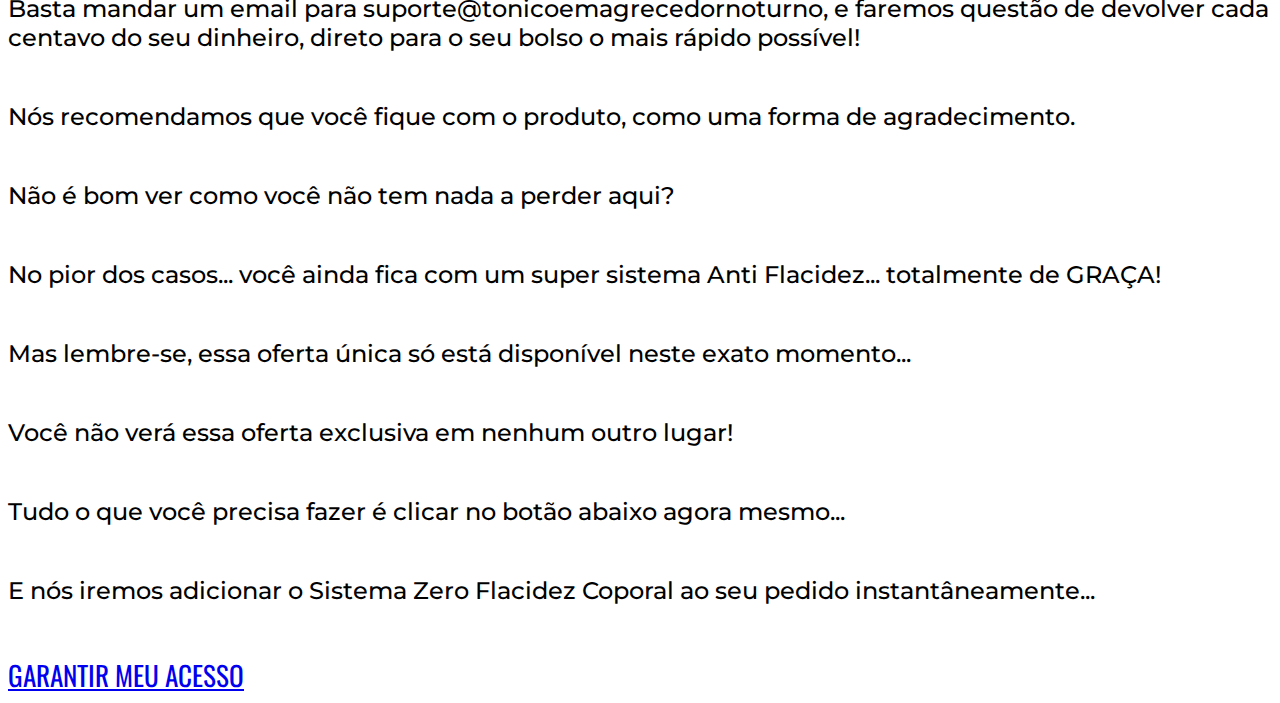
==== commit 20e66527: "Update index.html" ====
--- a/mais/index.html
+++ b/mais/index.html
@@ -76,8 +76,8 @@
               <p class="lead">A “Rotina de 3 Passos” para remover a flacidez da pele e centímetros da sua cintura...</p>
             </li>
             <li>
-              <p class="lead">Quer eliminar a “barriga de pochete” o mais <span class="under">rápido</span> possível?</p>
-              <p class="lead">Então você PRECISA saber desse <span class="under font-italic">“atalho”</span> desconhecido por 99% das pessoas!</p>
+              <p class="lead">Quer eliminar a “pochete e o culote” o mais <span class="under">rápido</span> possível?</p>
+              <p class="lead">Então você PRECISA saber desse <span class="under font-italic">“atalho”</span> desconhecido por 99% das mulheres!</p>
               <p class="lead">Aviso: Suas amigas vão implorar para saber qual é o seu “segredo milagroso” para fazer a flacidez da <span class="font-italic">barriga desaparecer quase <span class="under">da noite para o dia</span></span>!</p>
             </li>
             <li>
@@ -102,16 +102,16 @@
           <p class="lead">O <span class="font-weight-bold text-danger">problema</span> é que muitas pessoas que emagrecem ficam com “umbigo caído”... “braço com tchauzinho” e “barriga caída”...</p>
           <p class="lead">Isso acontece porque as fibras elásticas e o colágeno que mantém a pele firme e esticada <span class="font-weight-bold text-danger">não</span> conseguem acompanhar o emagrecimento...</p>
           <p class="lead">Mas você <span class="under">não precisa</span> sofrer com isso...</p>
-          <p class="lead">Imagine ser capaz de emagrecer com saúde...</p>
-          <p class="lead">E esticar a pele caída que vem sabotando com a sua autoestima por anos?</p>
-          <p class="lead">Imagina nunca mais ter que se preocupar com os olhares constrangedores quando você usa uma roupa de banho...</p>
+          <p class="lead">Imagine ser capaz de emagrecer com saúde e beleza...</p>
+          <p class="lead">E esticar e firmar a pele caída, que vem sabotando  sua autoestima por anos?</p>
+          <p class="lead">Imagina nunca mais ter que se preocupar com os olhares constrangedores enquanto você usa uma roupa de banho...</p>
           <p class="lead">Sem gastar fortunas com procedimentos estéticos caríssimos!</p>
           <p class="lead">É isso o que você consegue com o Sistema Zero Flacidez Corporal...</p>
           <p class="lead">Veja, normalmente esse sistema é vendido normalmente por R$267...</p>
           <p class="lead">Mas apenas hoje, você pode colocar suas mãos nesse sistema completo anti-flacidez, com um <span class="font-weight-bold">SUPER <span class="text-danger">desconto especial</span></span> de novos clientes, por apenas <span class="price">R$67</span>...</p>
           <p class="lead">Isso representa  <span class="font-weight-bold">R$200</span> reais de <span class="font-weight-bold">DESCONTO</span>...</p>
           <p class="lead">É um super presente, como um agradecimento por ter confiado em nosso trabalho...</p>
-          <p class="lead">Para adicionar este <span class="font-italic">Sistema Zero Flacidez Corporal</span> ao seu pedido hoje, basta clicar no botão abaixo agora mesmo...</p>
+          <p class="lead">Adicione o <span class="font-italic">Sistema Zero Flacidez Corporal</span> ao seu pedido, clicando no botão abaixo agora mesmo...</p>
           <div id="cta">
 
             
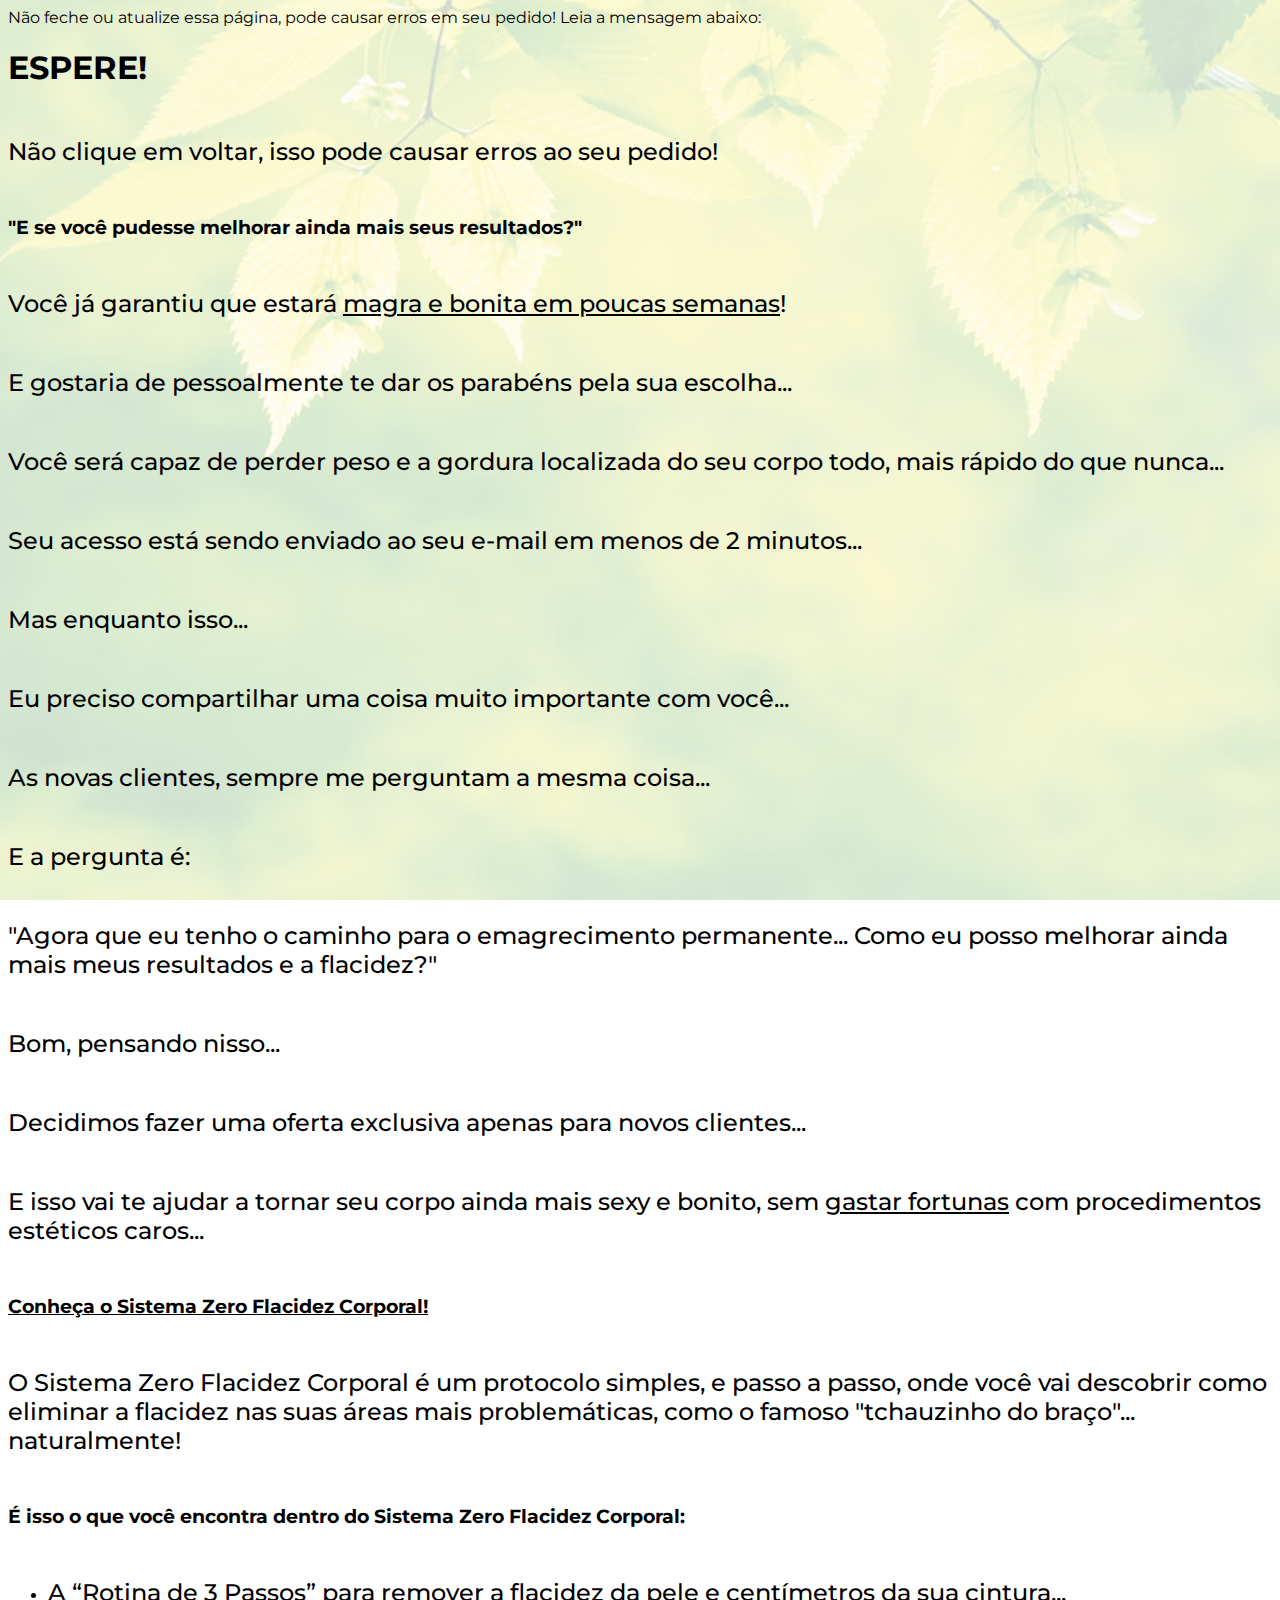
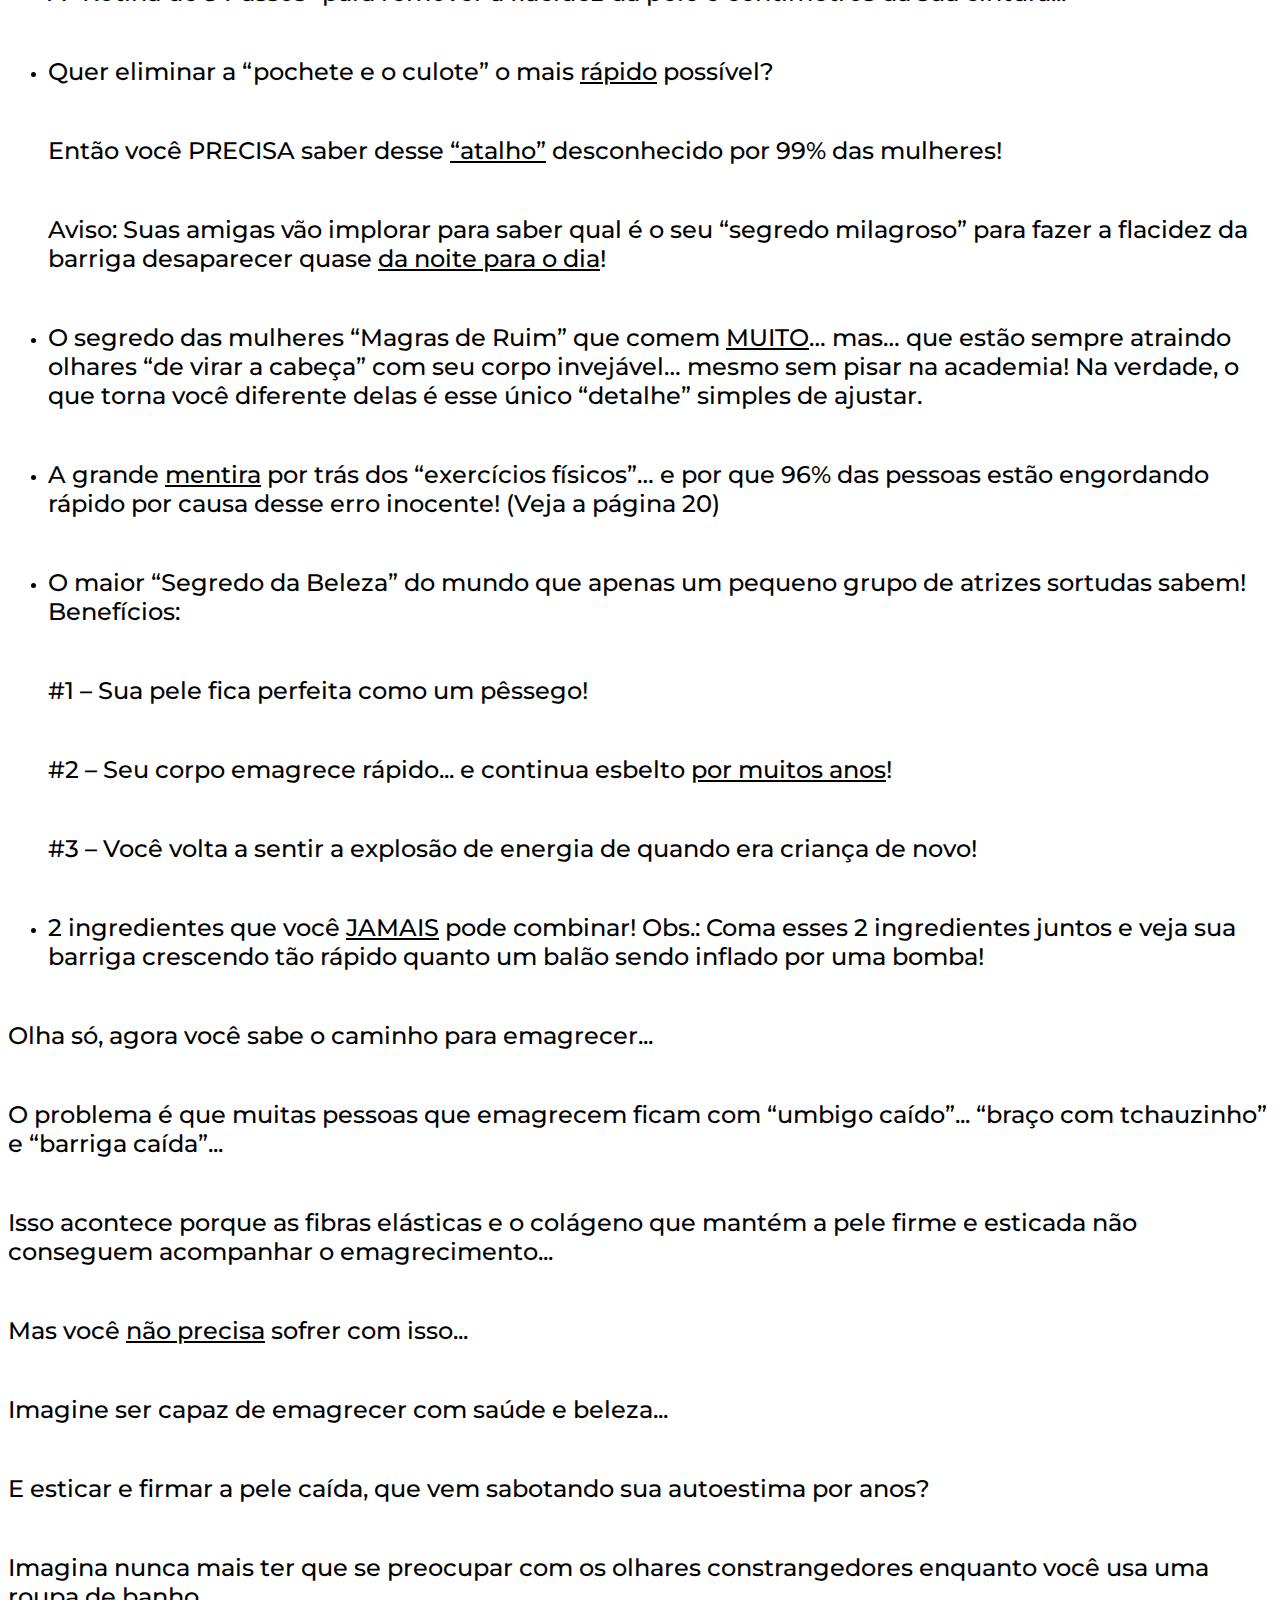
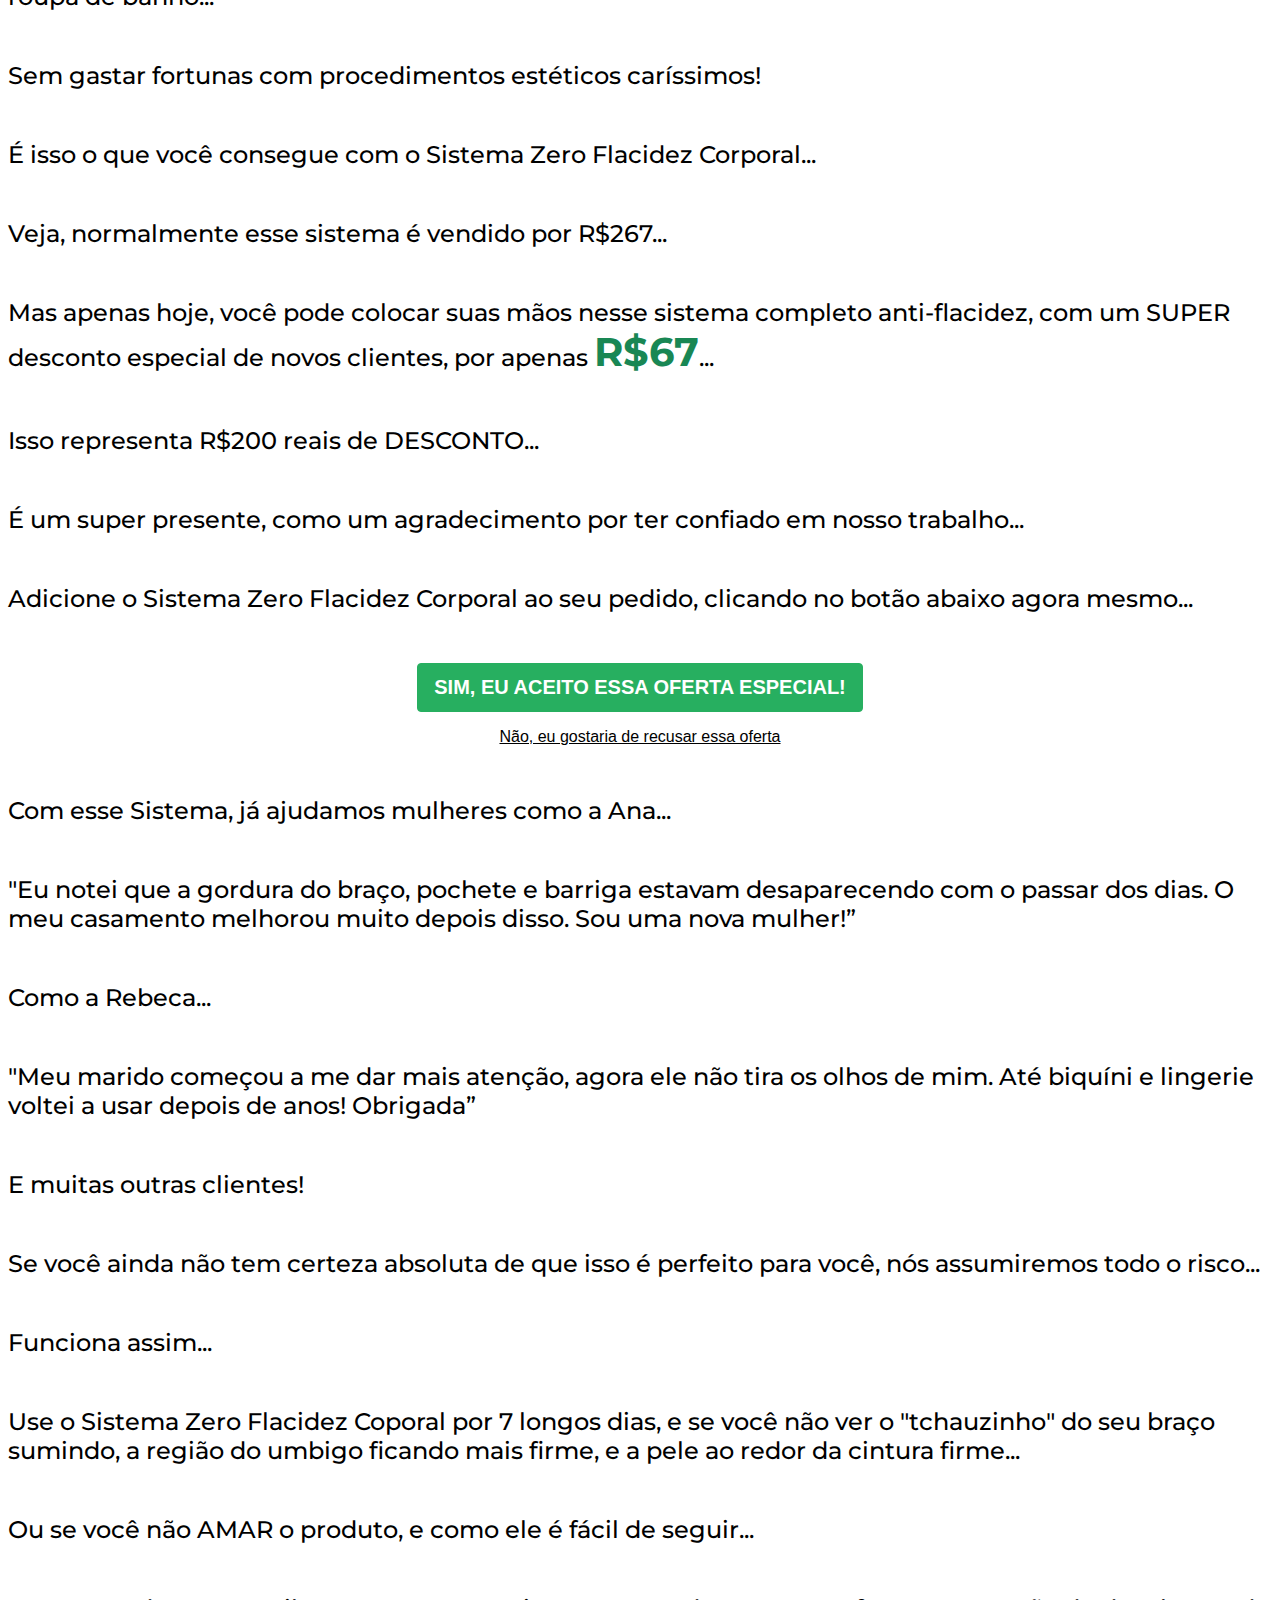
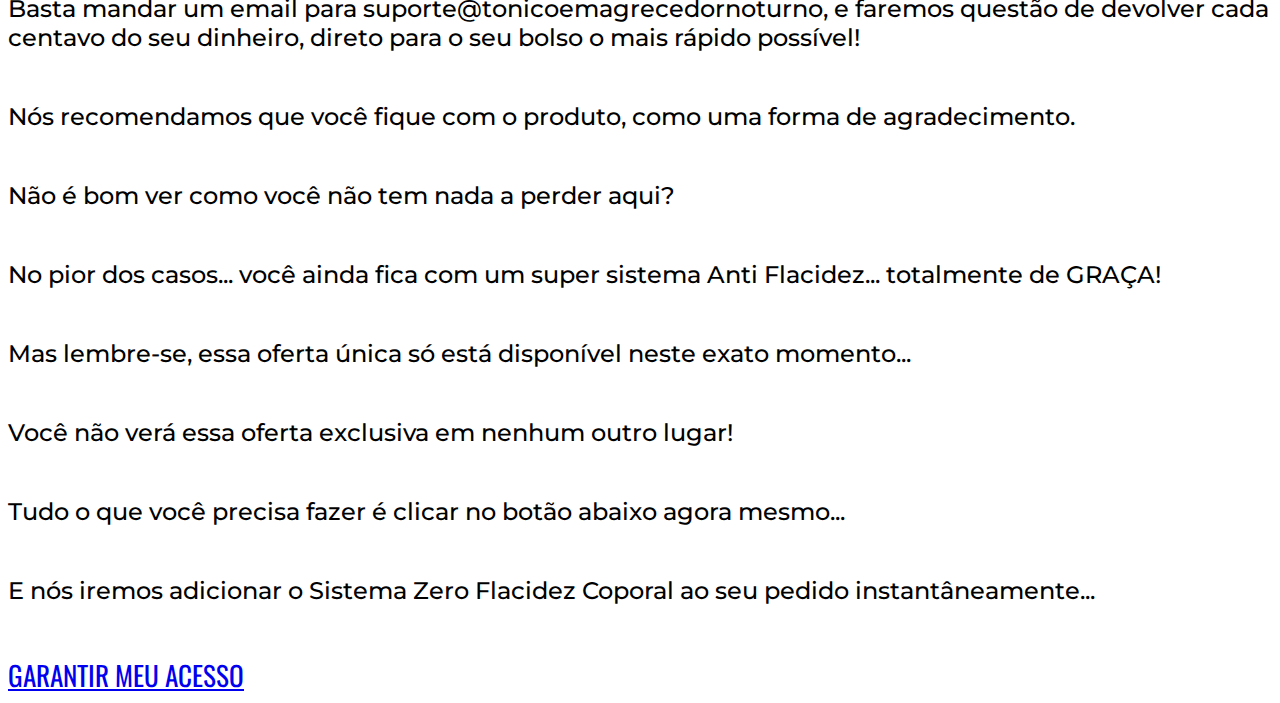
==== commit 80d4475f: "Update index.html" ====
--- a/mais/index.html
+++ b/mais/index.html
@@ -107,7 +107,7 @@
           <p class="lead">Imagina nunca mais ter que se preocupar com os olhares constrangedores enquanto você usa uma roupa de banho...</p>
           <p class="lead">Sem gastar fortunas com procedimentos estéticos caríssimos!</p>
           <p class="lead">É isso o que você consegue com o Sistema Zero Flacidez Corporal...</p>
-          <p class="lead">Veja, normalmente esse sistema é vendido normalmente por R$267...</p>
+          <p class="lead">Veja, normalmente esse sistema é vendido por R$267...</p>
           <p class="lead">Mas apenas hoje, você pode colocar suas mãos nesse sistema completo anti-flacidez, com um <span class="font-weight-bold">SUPER <span class="text-danger">desconto especial</span></span> de novos clientes, por apenas <span class="price">R$67</span>...</p>
           <p class="lead">Isso representa  <span class="font-weight-bold">R$200</span> reais de <span class="font-weight-bold">DESCONTO</span>...</p>
           <p class="lead">É um super presente, como um agradecimento por ter confiado em nosso trabalho...</p>
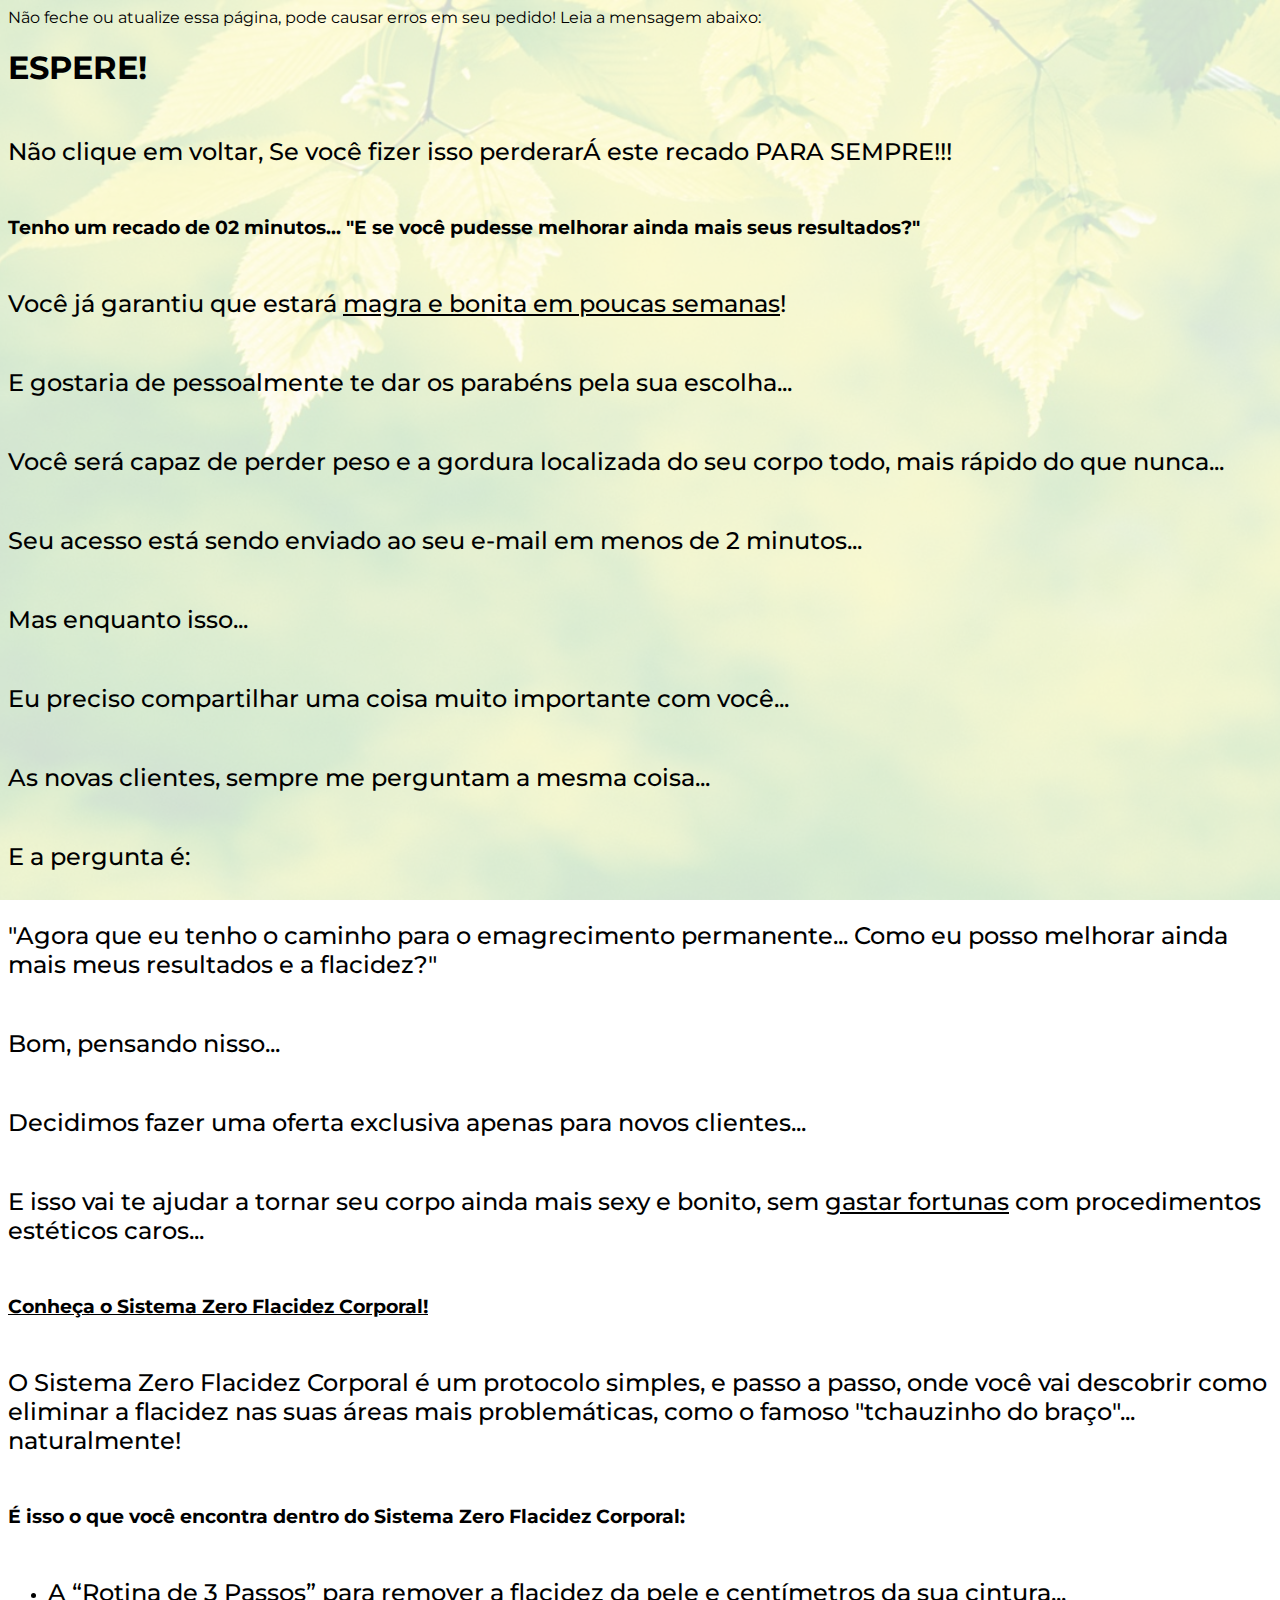
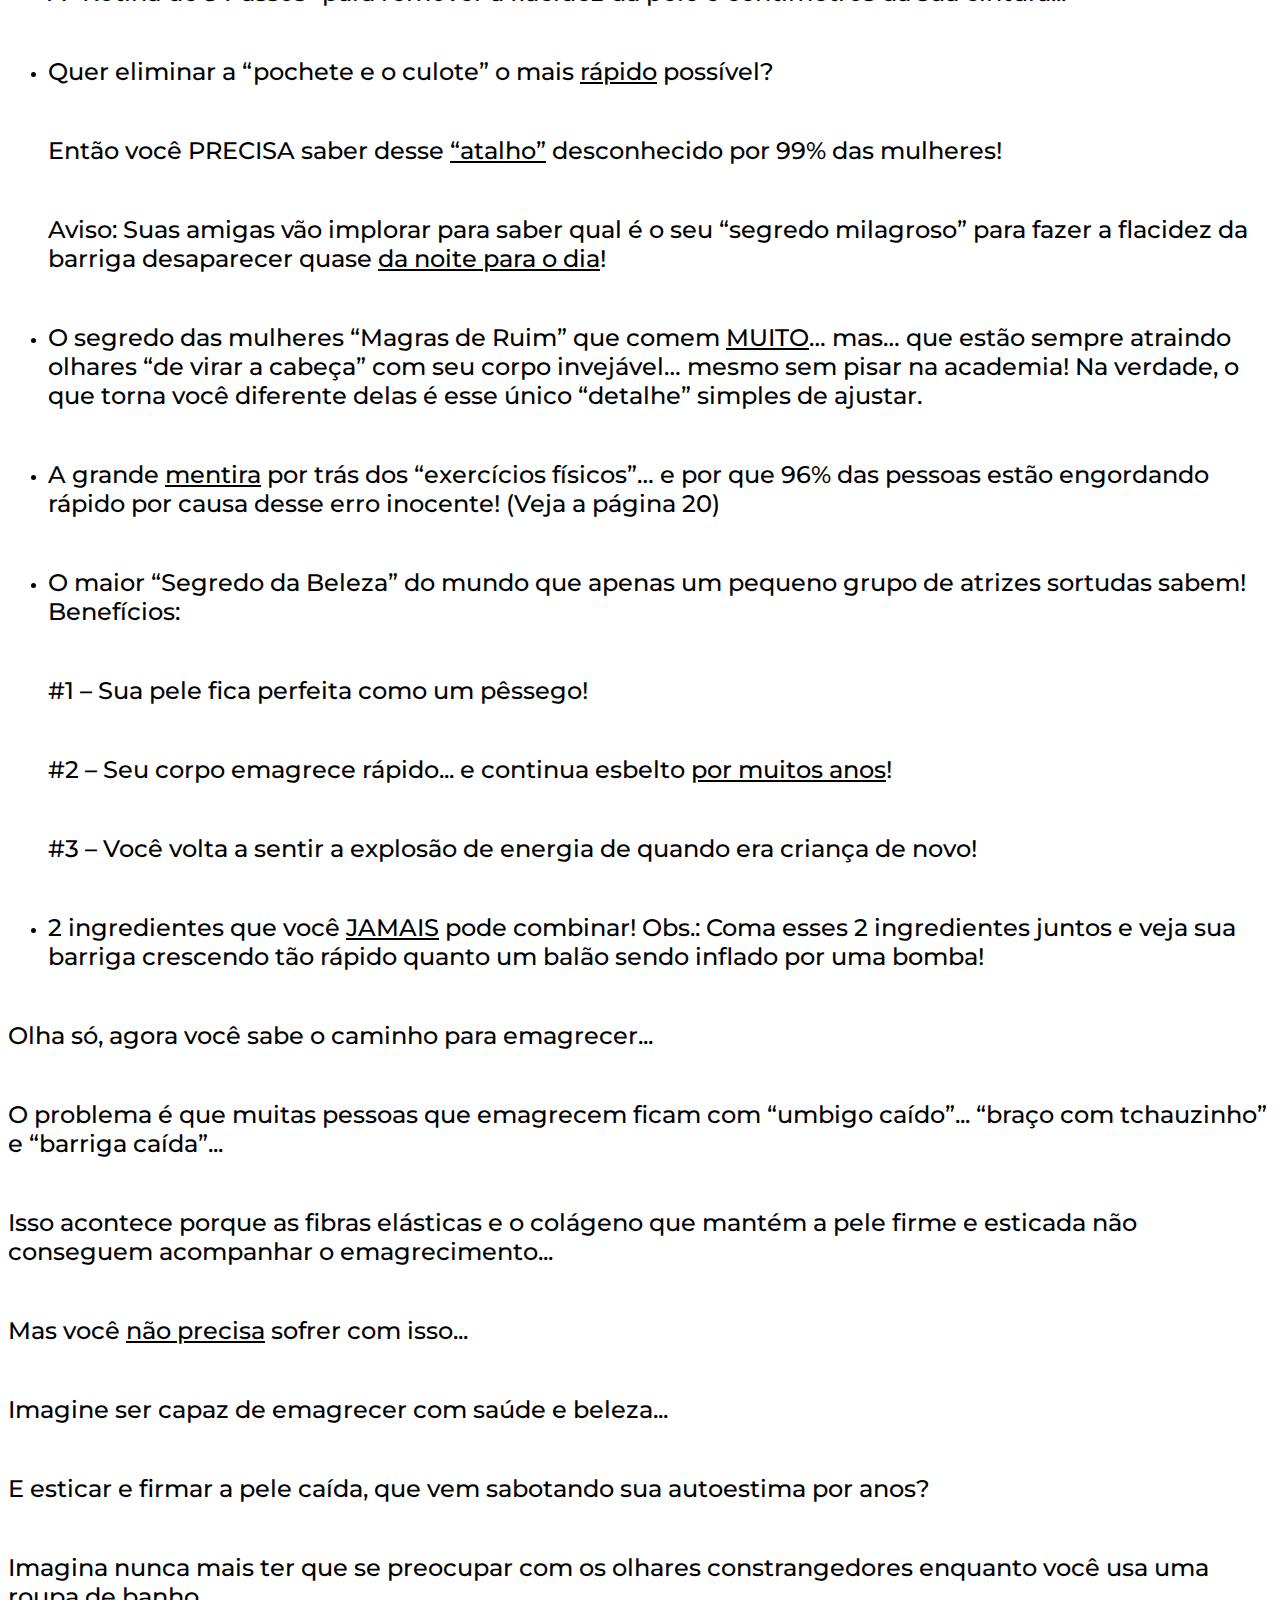
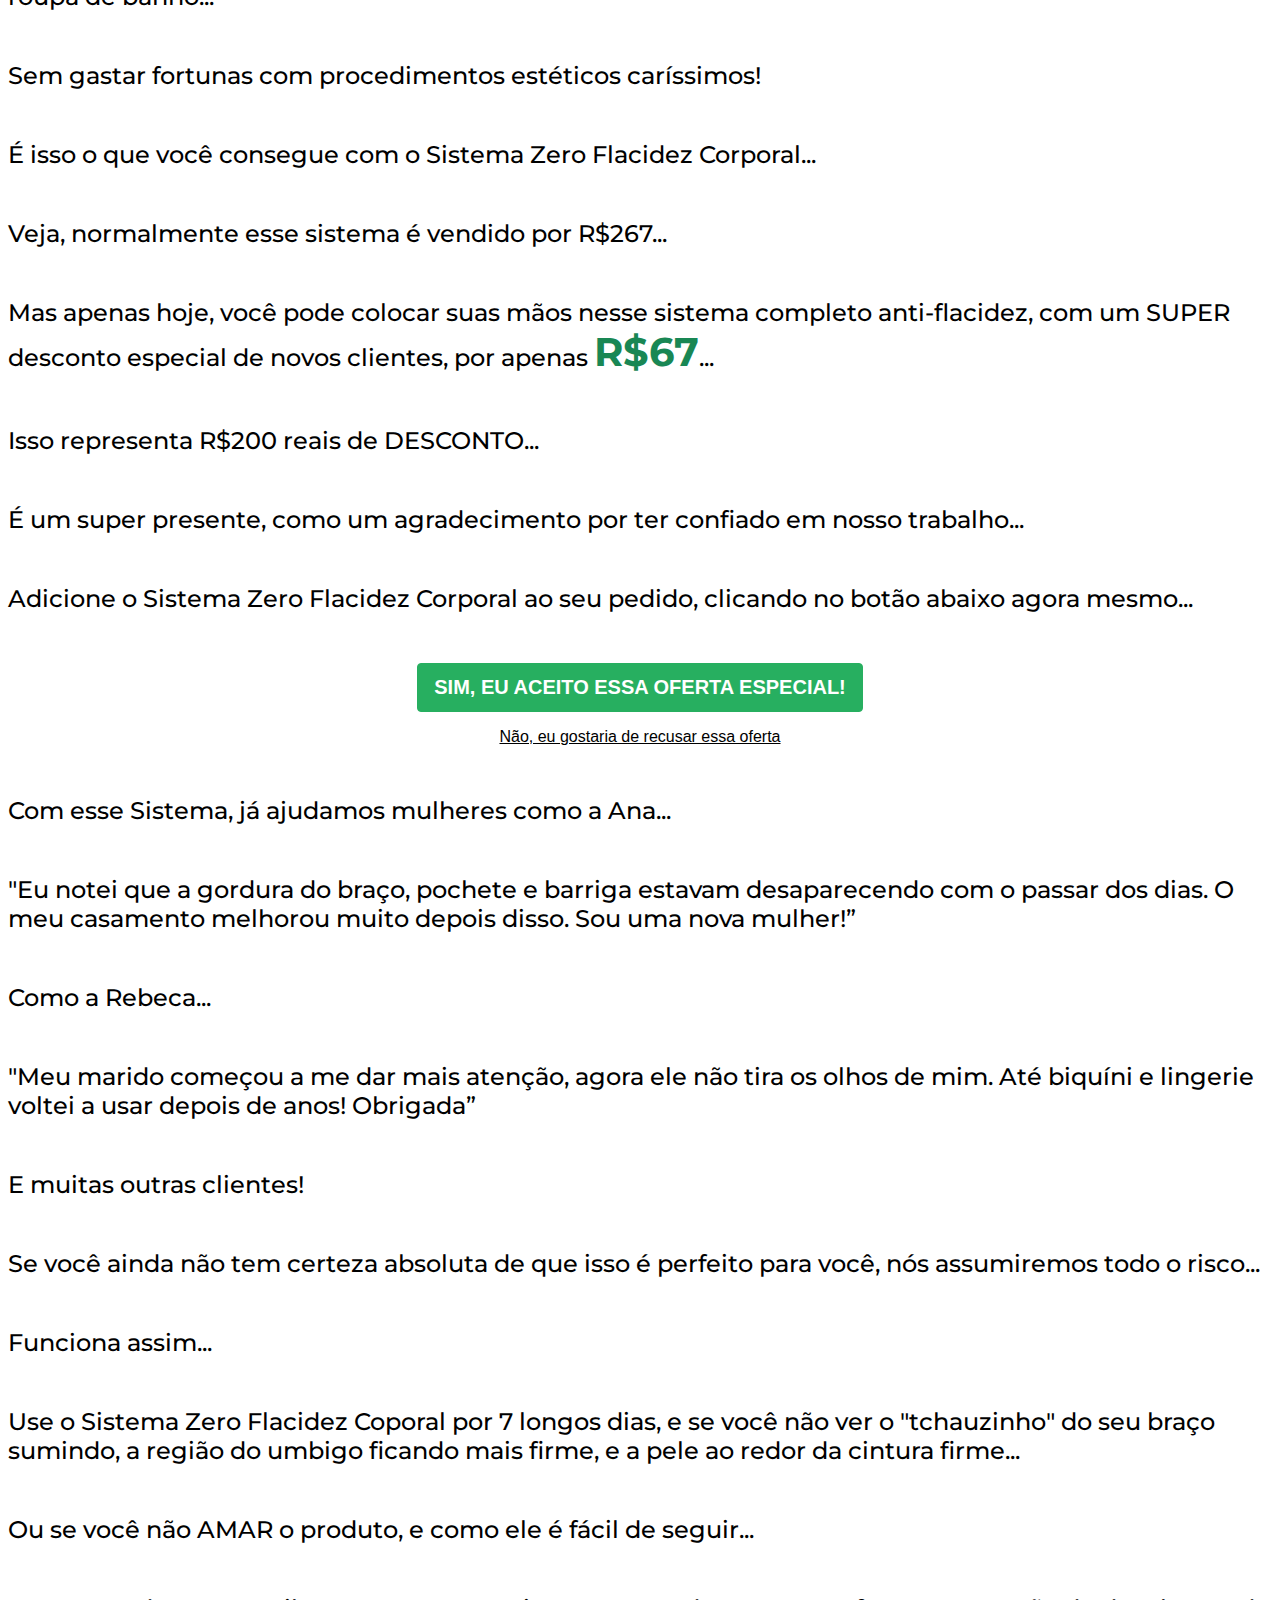
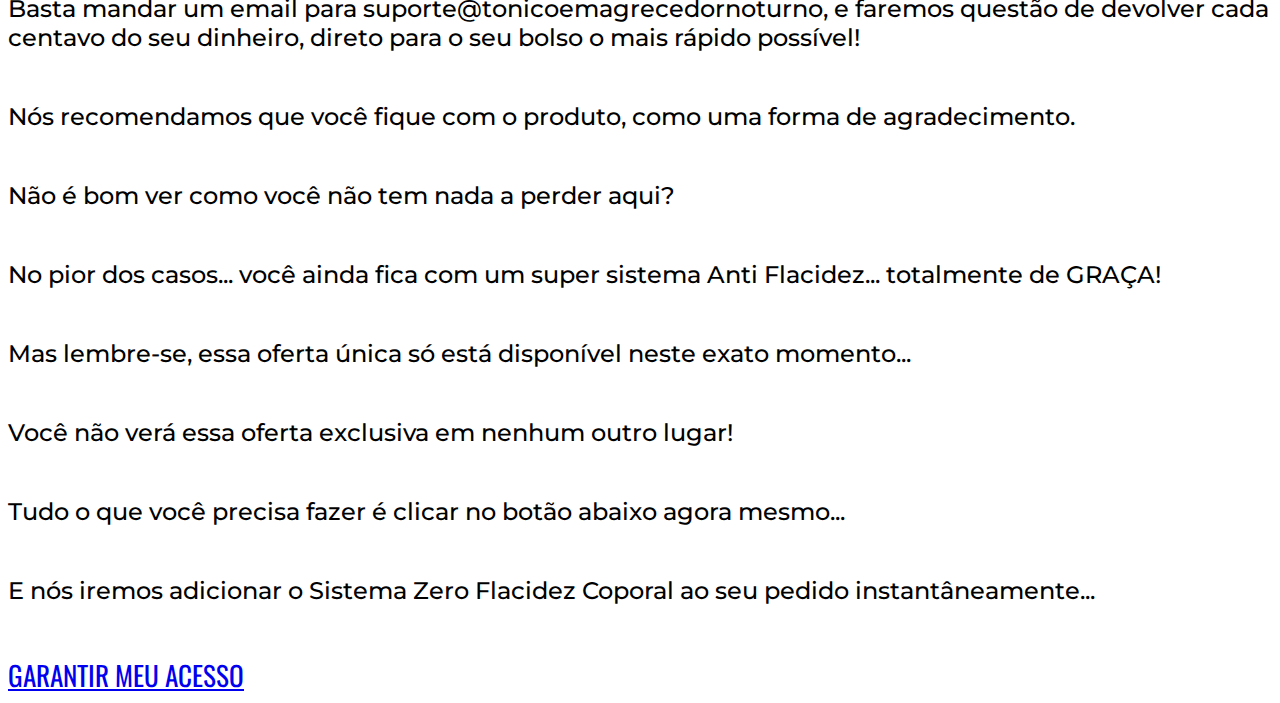
==== commit 6ca130f3: "Update index.html" ====
--- a/mais/index.html
+++ b/mais/index.html
@@ -53,8 +53,8 @@
       <div class="row justify-content-center">
         <div class="col-lg-8 text-center">
           <h1 class="text-danger font-weight-bold">ESPERE!</h1>
-          <p class="lead font-weight-bold">Não clique em voltar, isso pode causar erros ao seu pedido!</p>
-          <h3 class="font-italic">"E se você pudesse melhorar ainda mais seus resultados?"</h3>
+          <p class="lead font-weight-bold">Não clique em voltar, Se você fizer isso perderarÁ este recado PARA SEMPRE!!!</p>
+          <h3 class="font-italic">Tenho um recado de 02 minutos... "E se você pudesse melhorar ainda mais seus resultados?"</h3>
           <p class="lead">Você já garantiu que estará  <span class="under">magra e bonita em poucas semanas</span>!</p>
           <p class="lead">E gostaria de pessoalmente te dar os parabéns pela sua escolha...</p>
           <p class="lead">Você será capaz de perder peso e a gordura localizada do seu corpo todo, mais <span class="font-weight-bold">rápido</span> do que nunca...</p>
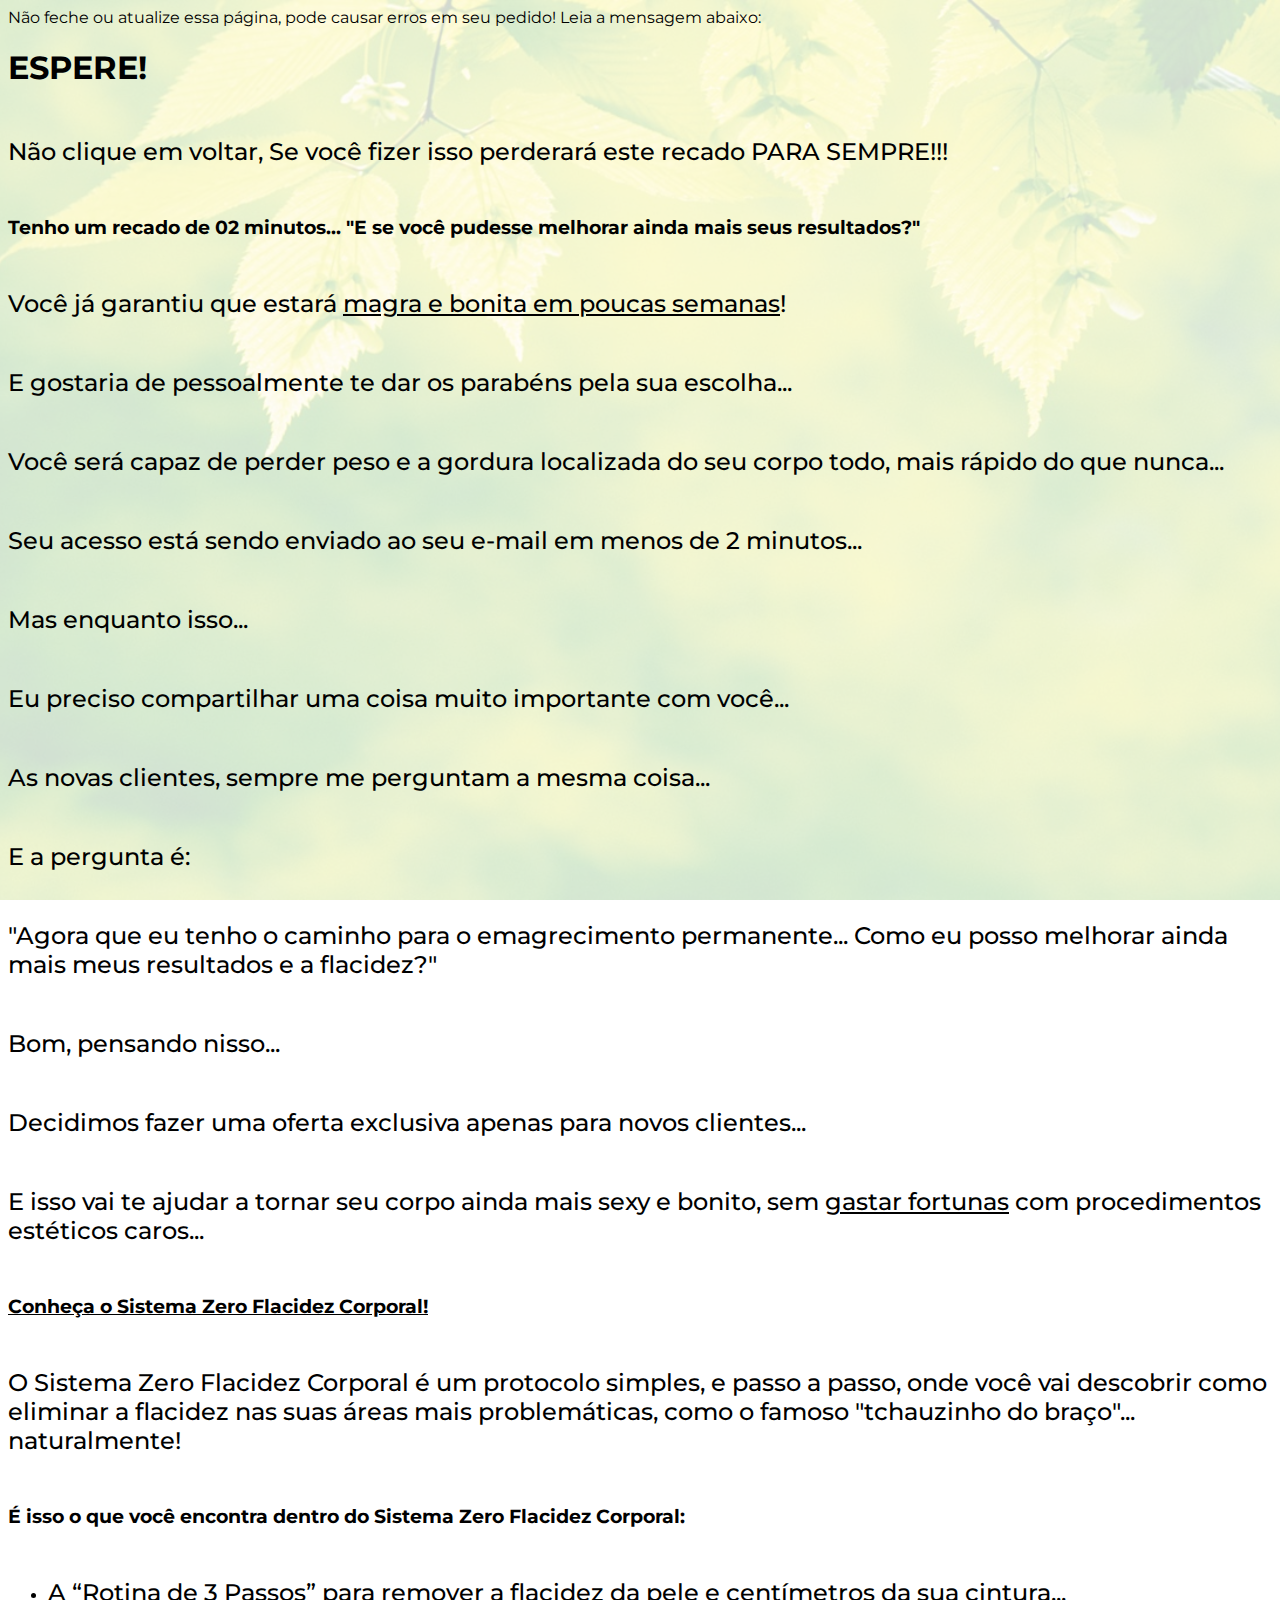
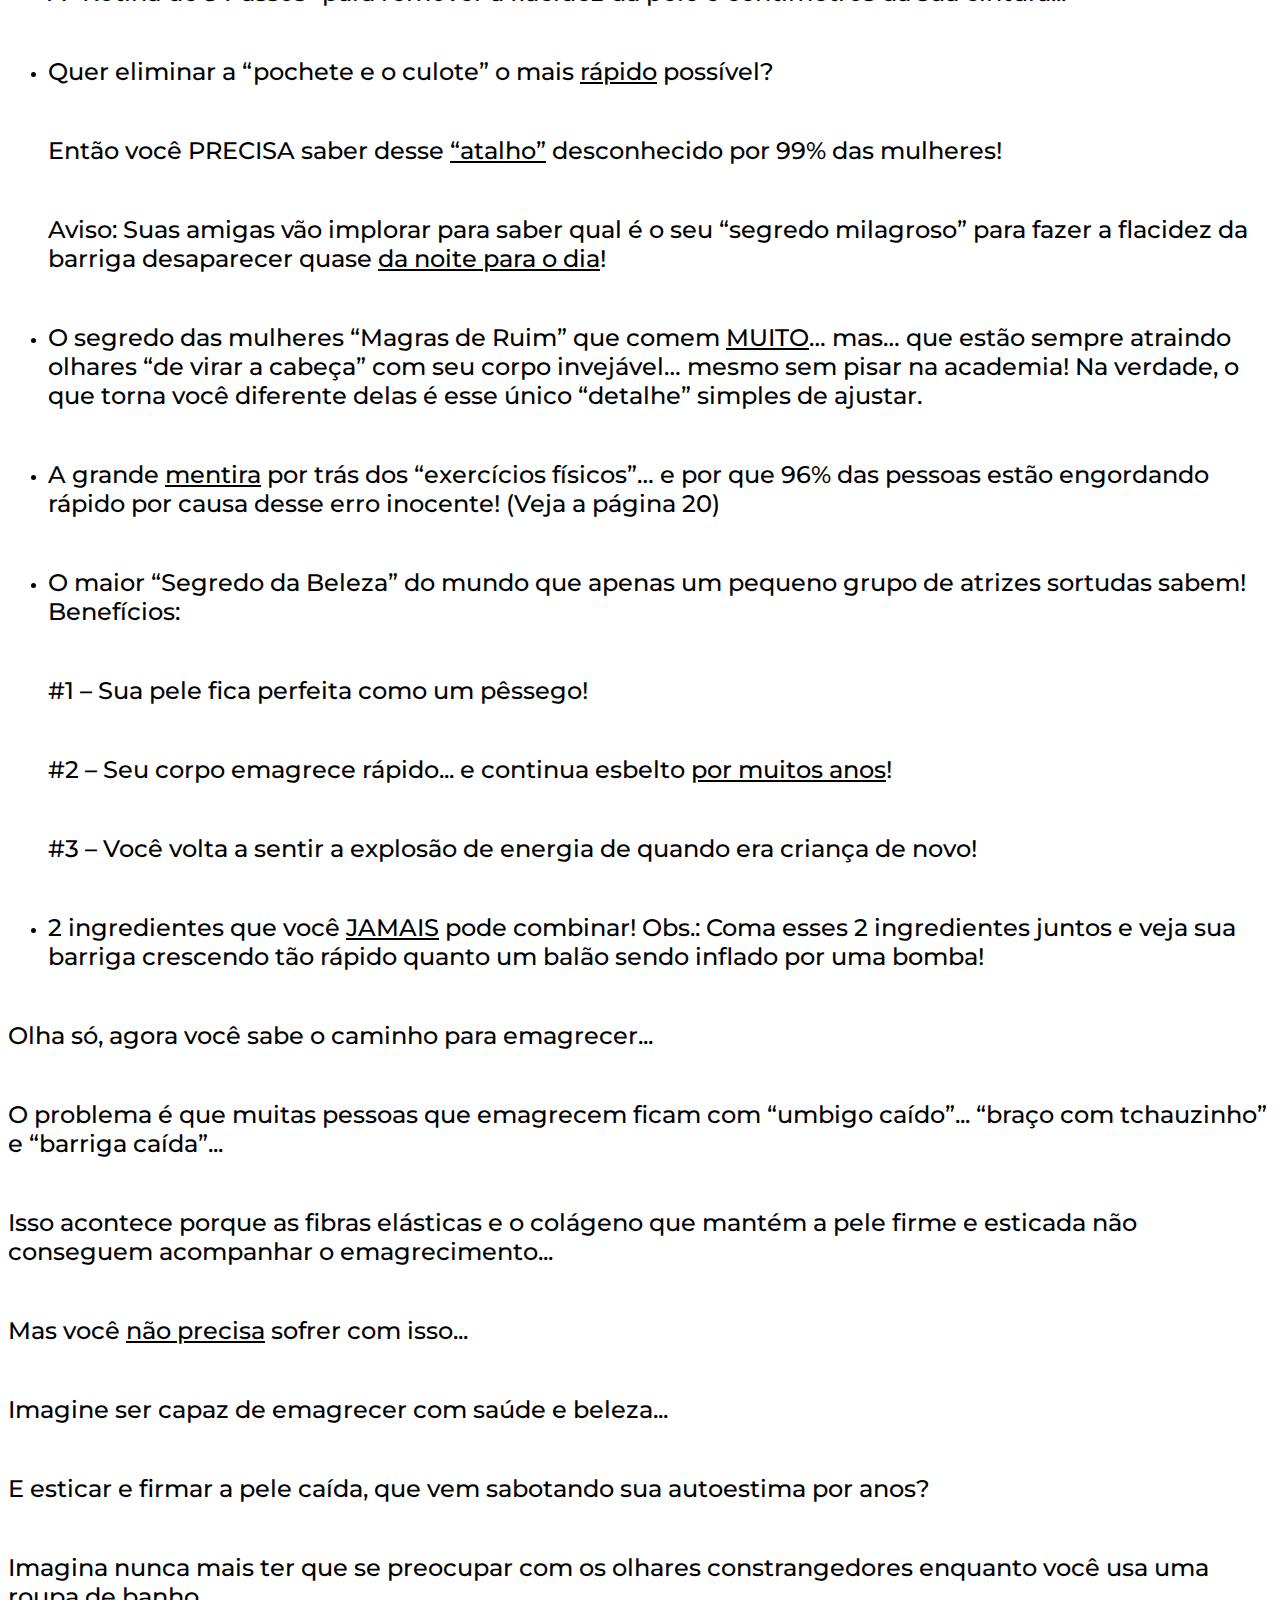
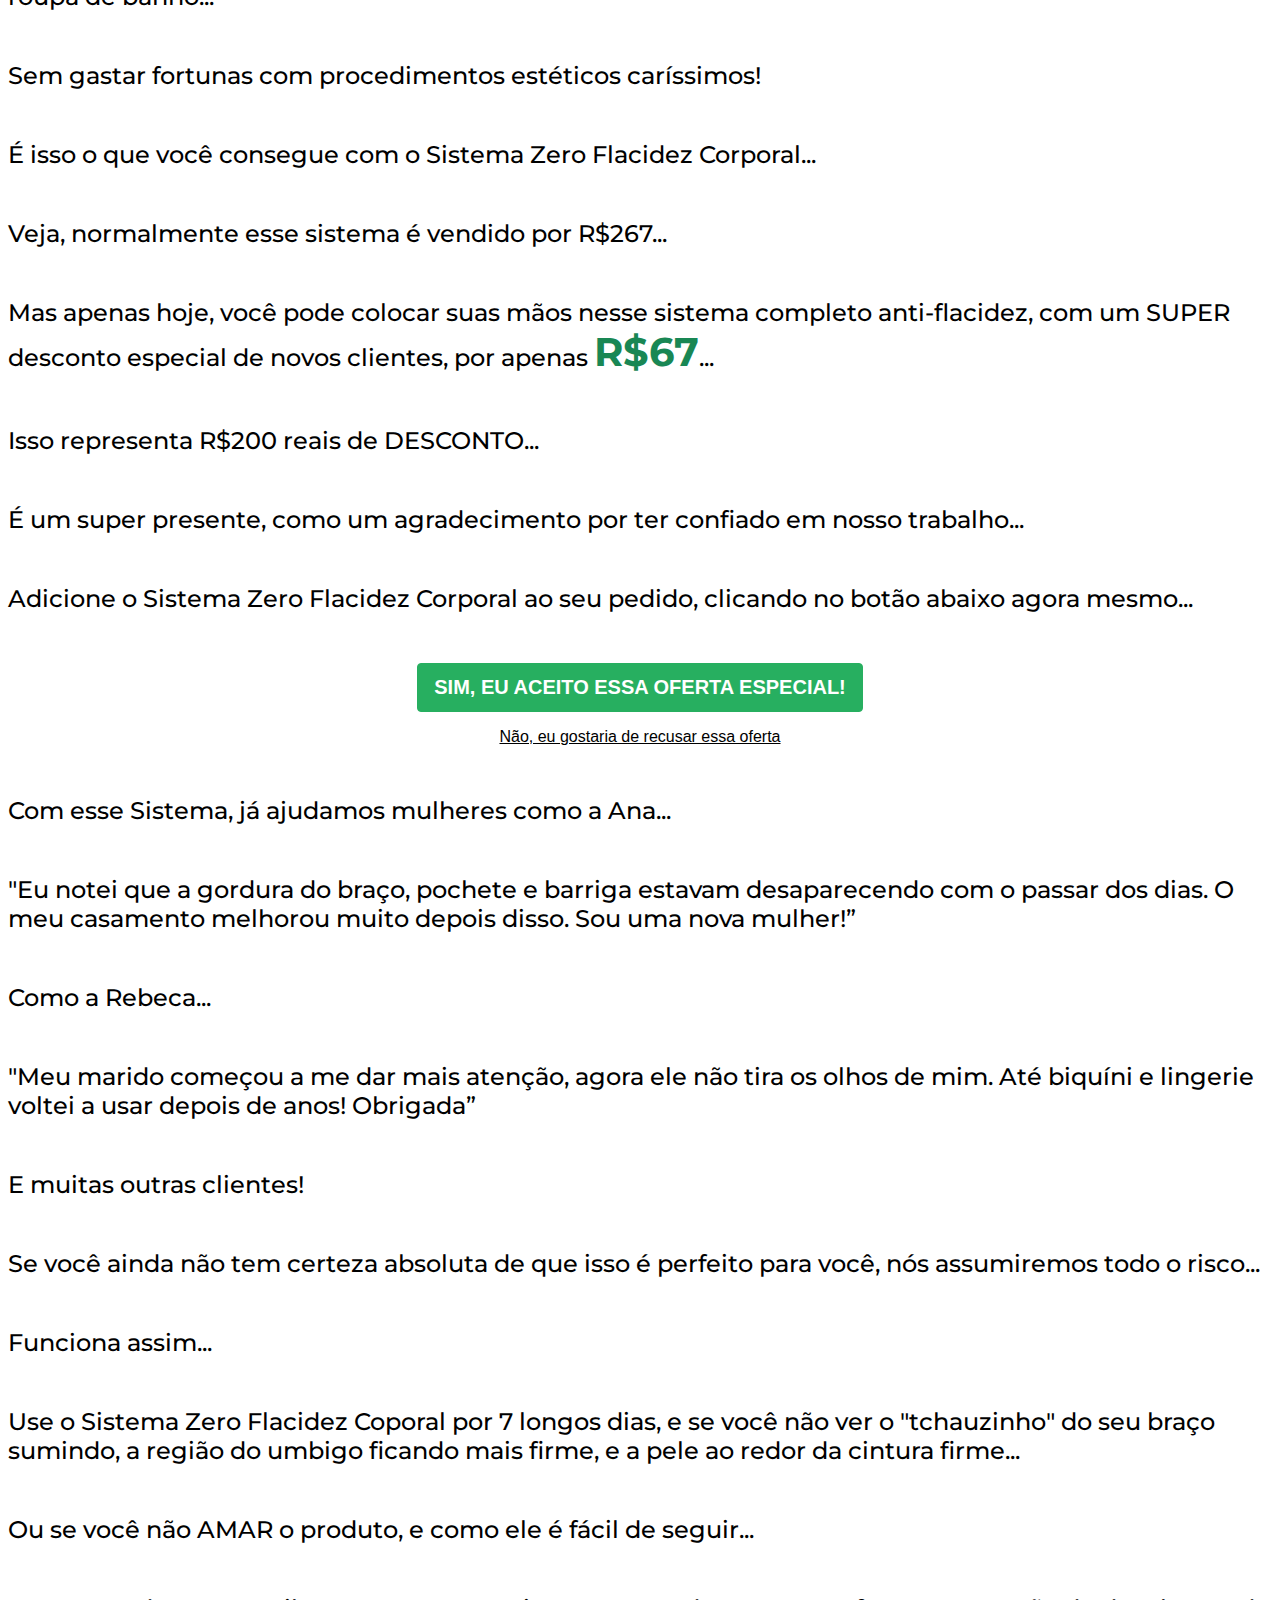
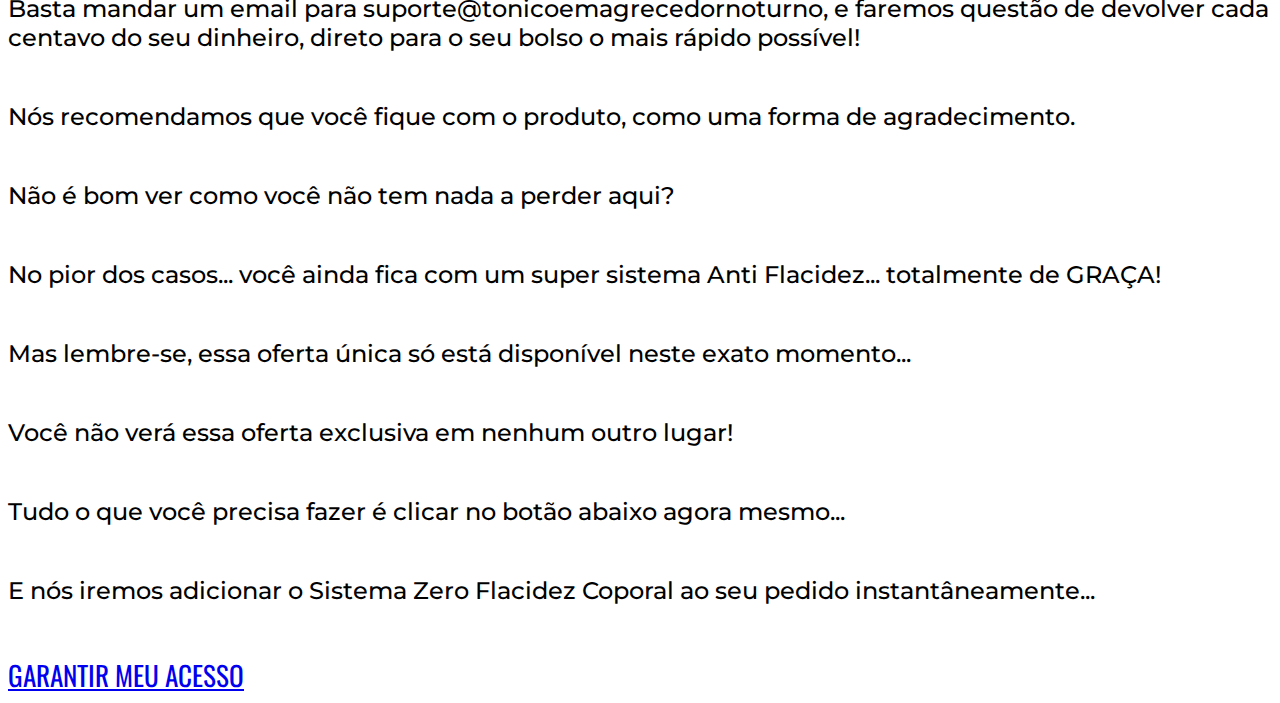
==== commit 0b2bdde7: "Update index.html" ====
--- a/mais/index.html
+++ b/mais/index.html
@@ -53,7 +53,7 @@
       <div class="row justify-content-center">
         <div class="col-lg-8 text-center">
           <h1 class="text-danger font-weight-bold">ESPERE!</h1>
-          <p class="lead font-weight-bold">Não clique em voltar, Se você fizer isso perderarÁ este recado PARA SEMPRE!!!</p>
+          <p class="lead font-weight-bold">Não clique em voltar, Se você fizer isso perderará este recado PARA SEMPRE!!!</p>
           <h3 class="font-italic">Tenho um recado de 02 minutos... "E se você pudesse melhorar ainda mais seus resultados?"</h3>
           <p class="lead">Você já garantiu que estará  <span class="under">magra e bonita em poucas semanas</span>!</p>
           <p class="lead">E gostaria de pessoalmente te dar os parabéns pela sua escolha...</p>
